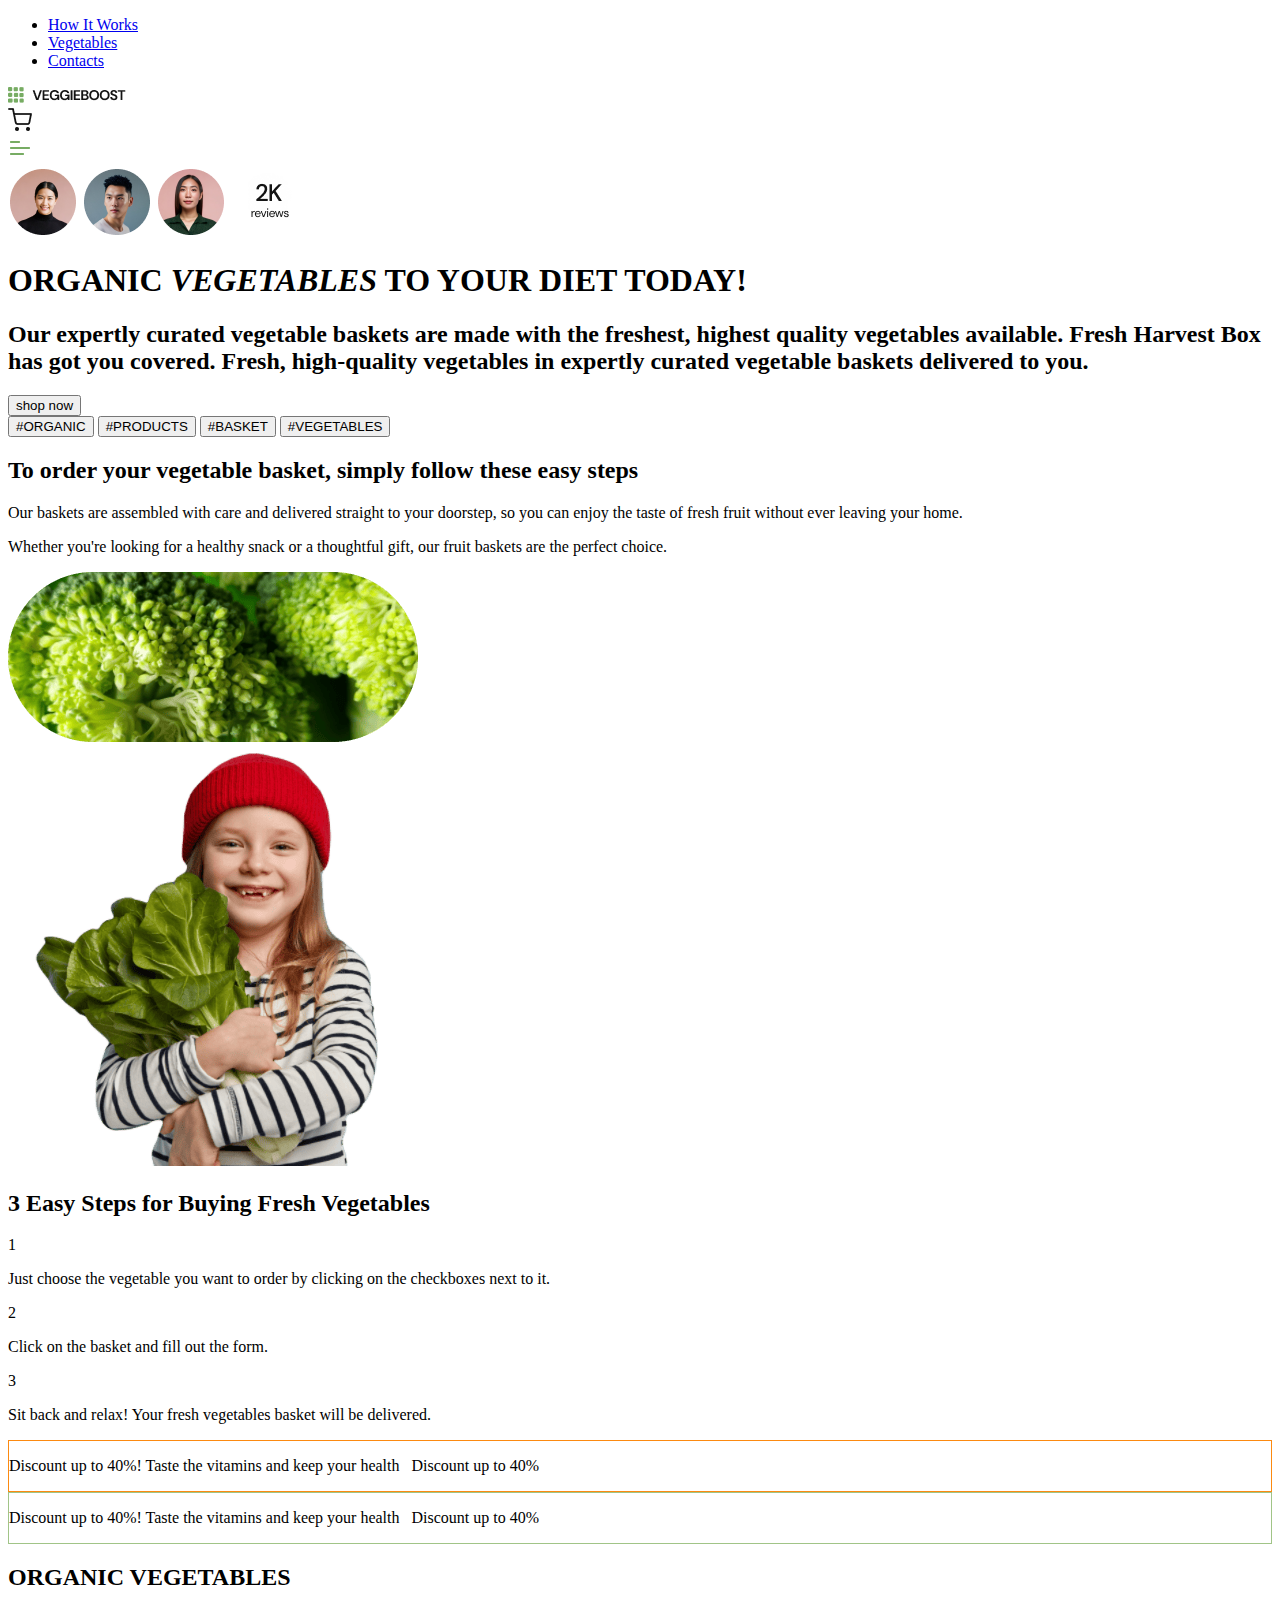
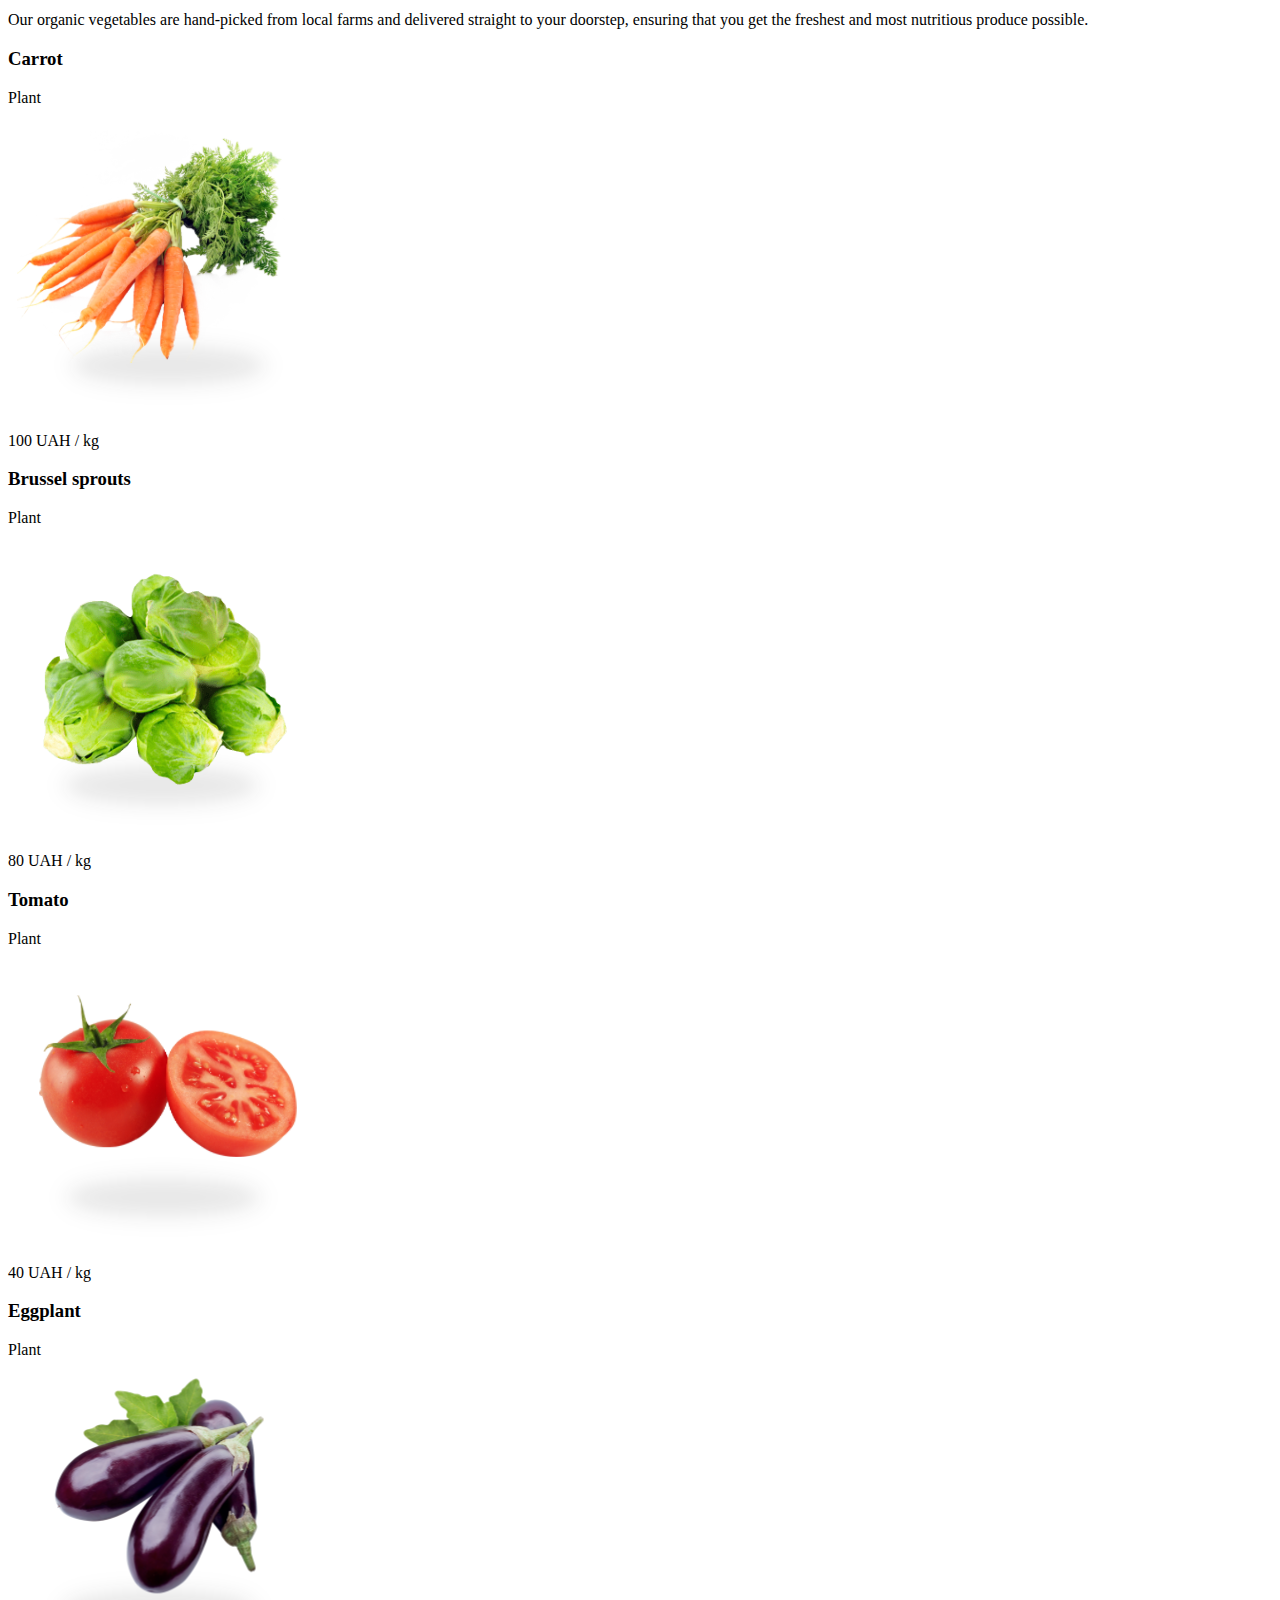
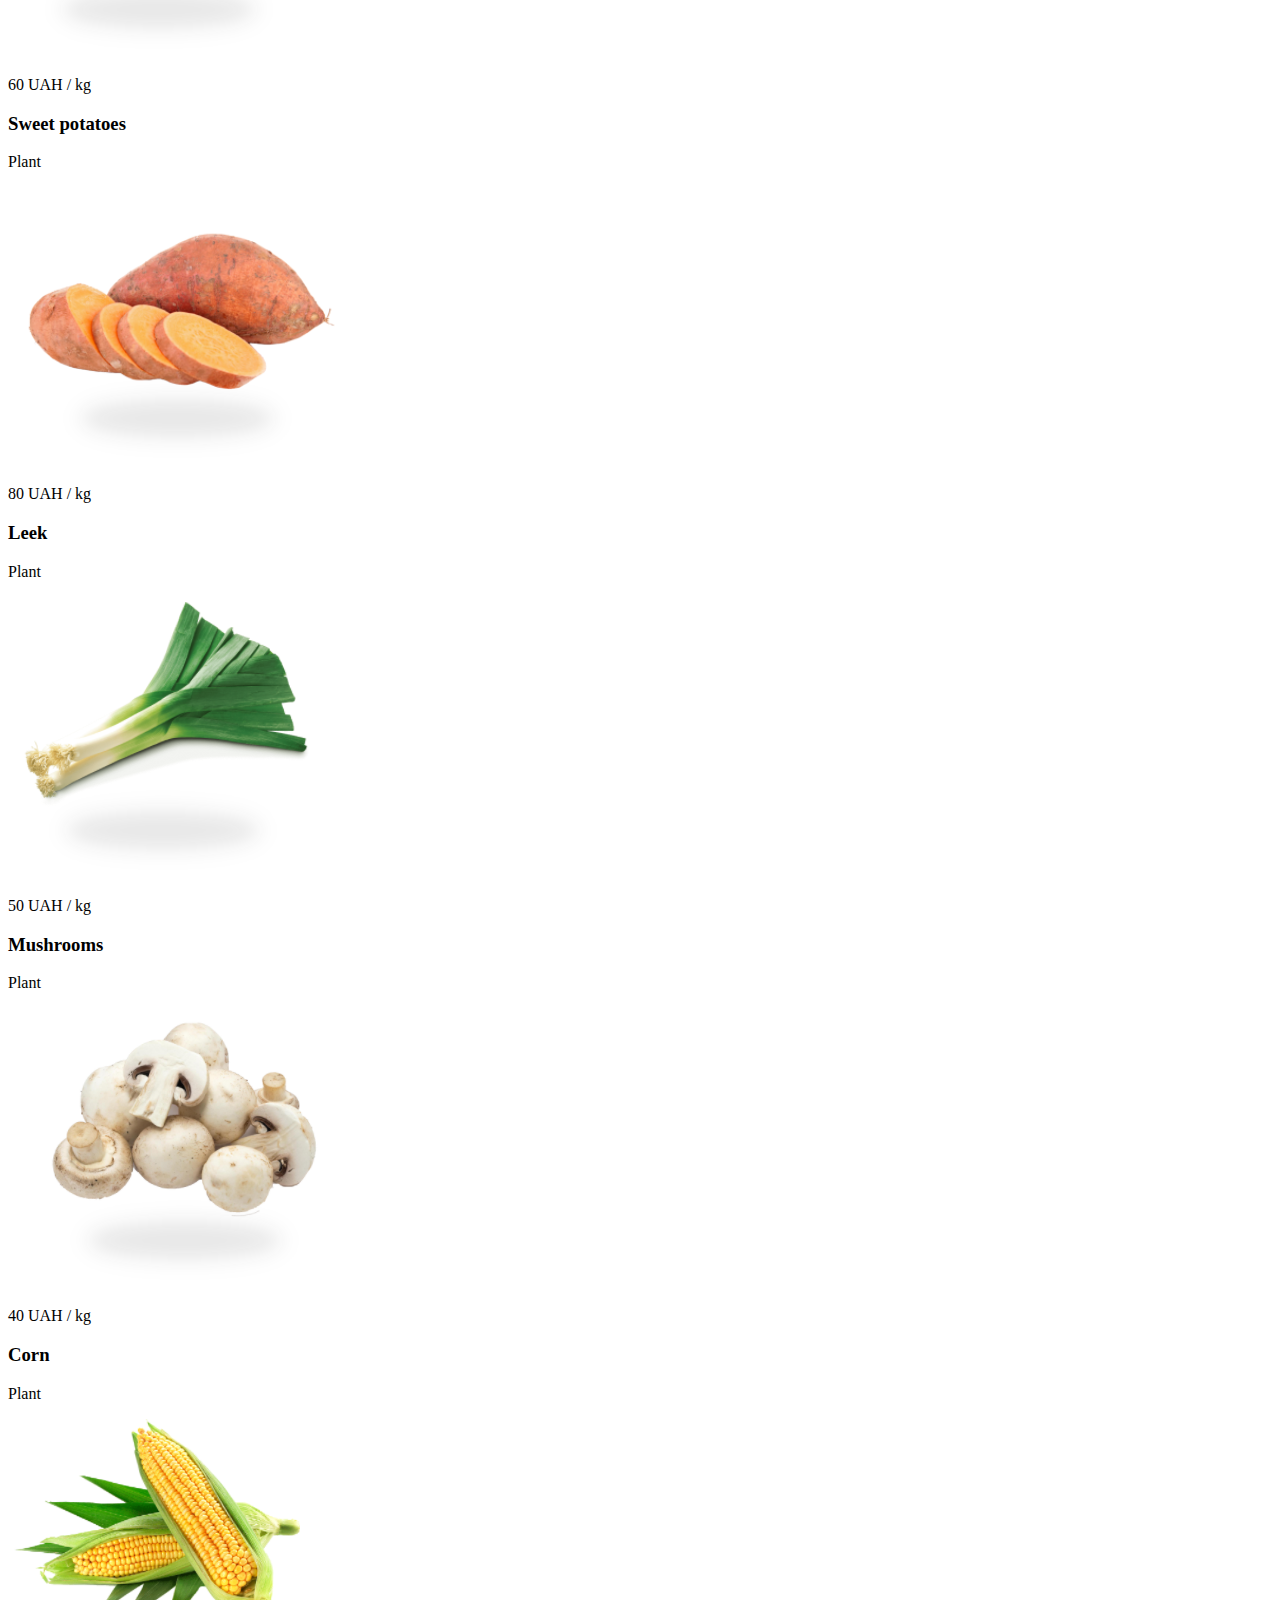
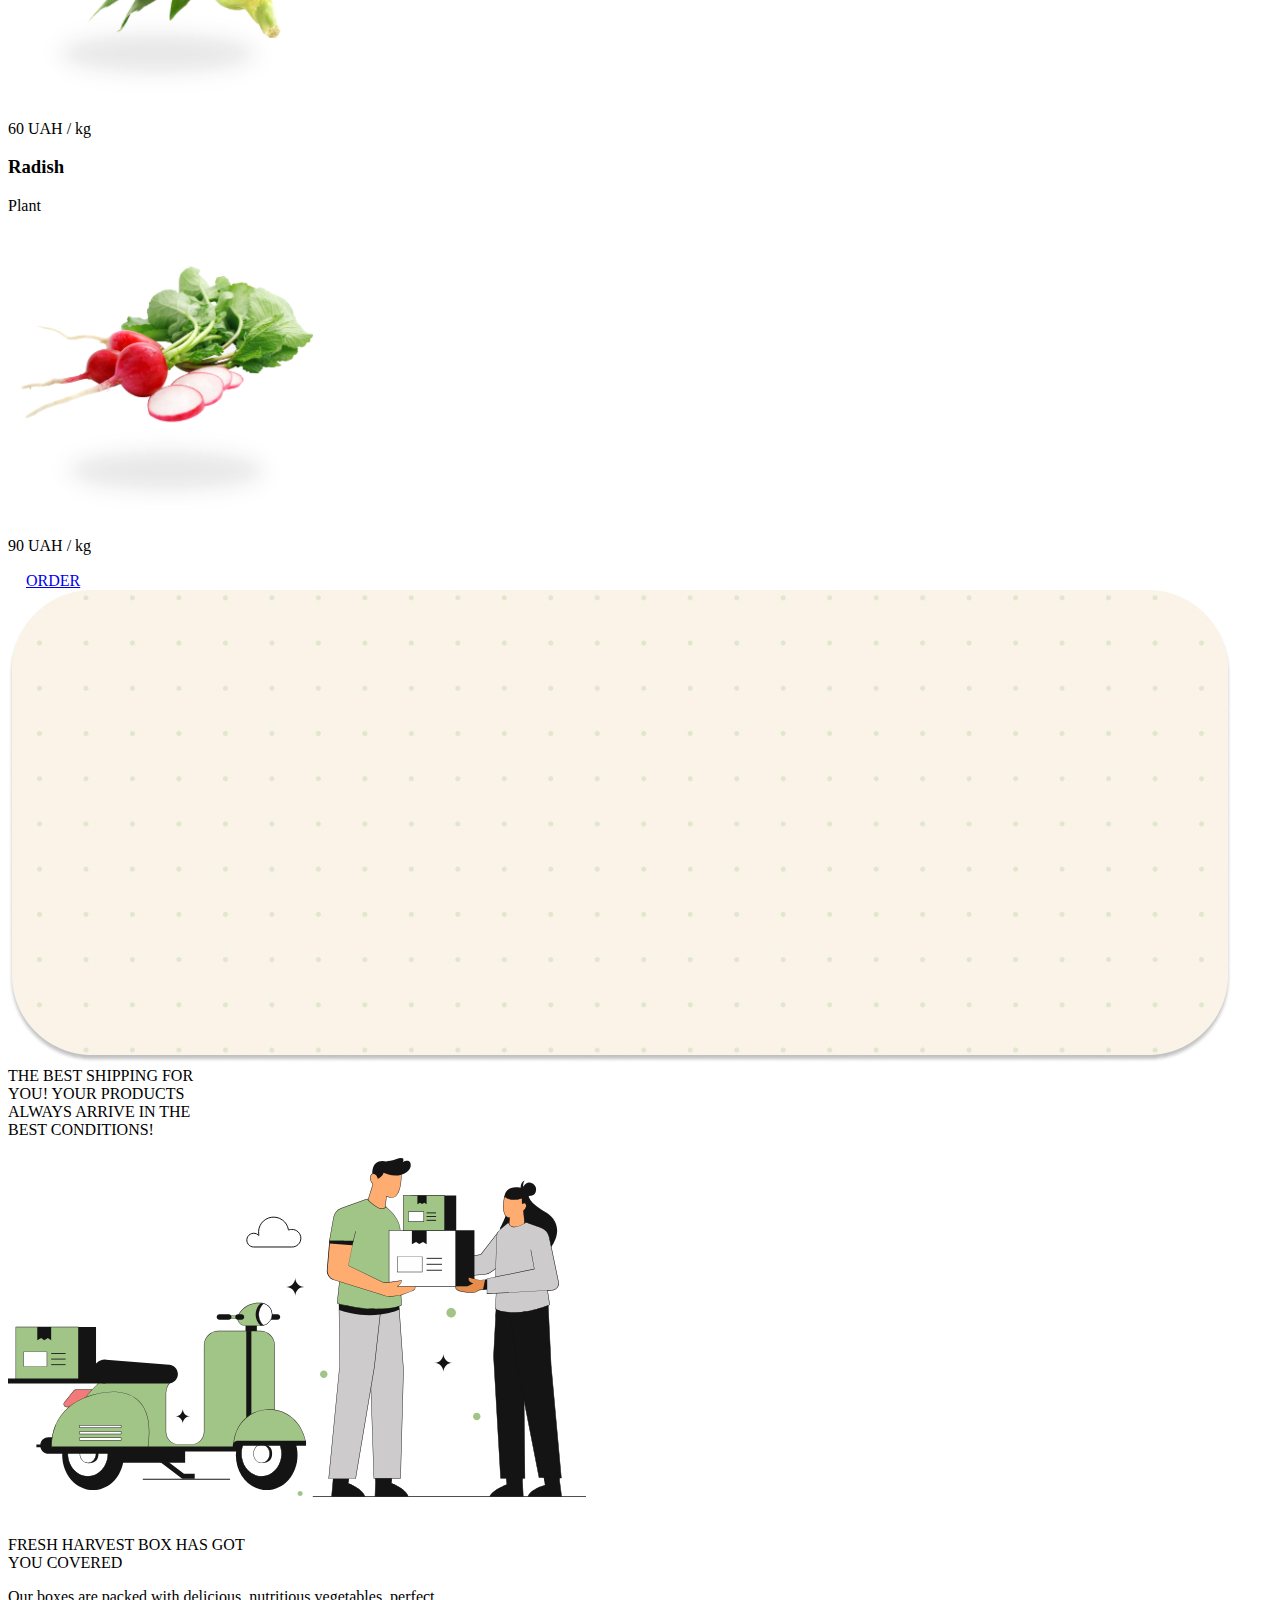
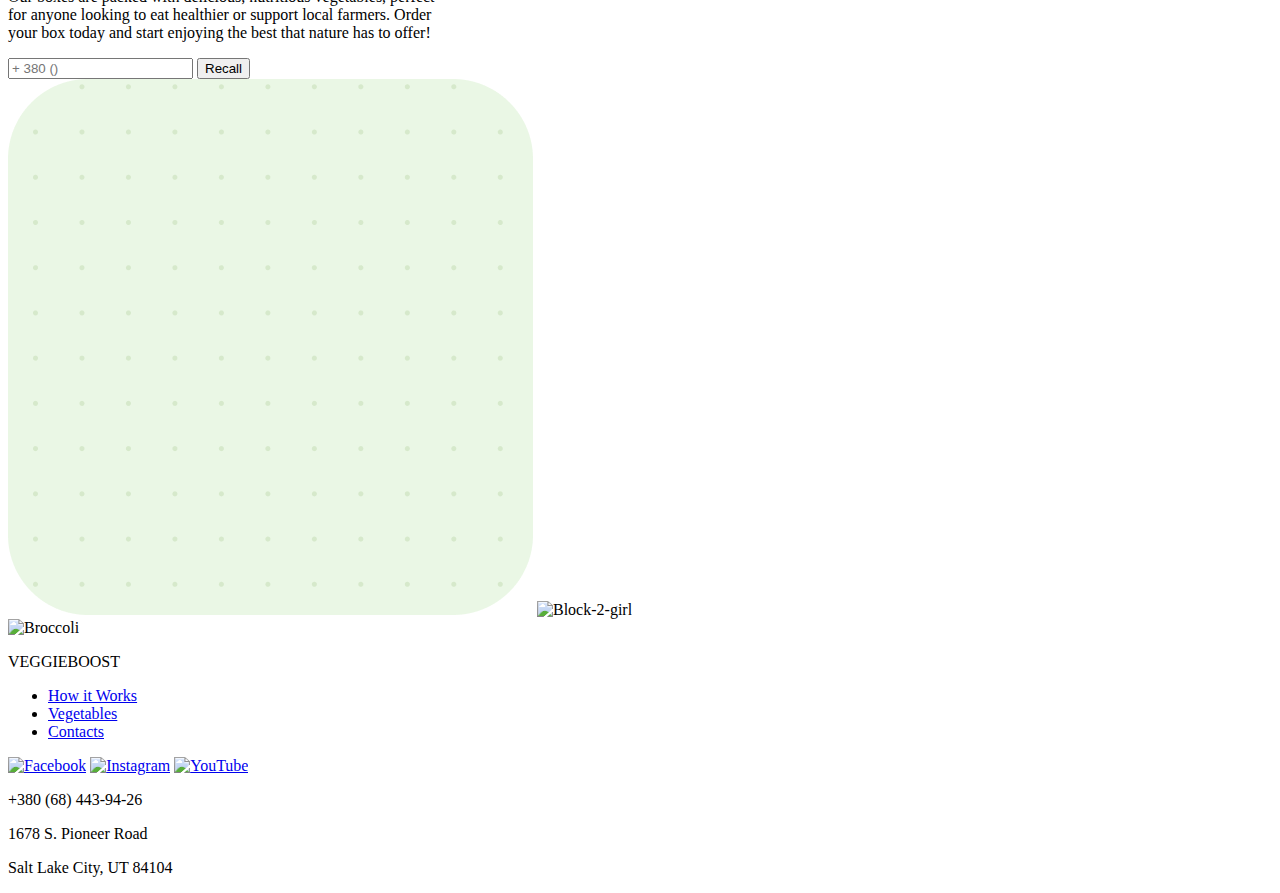
==== index.html @ 245df94c "fix header" ====
<!DOCTYPE html>
<html lang="en">
  <head>
    <meta charset="UTF-8" />
    <meta name="viewport" content="width=device-width, initial-scale=1.0" />
    <link
      rel="stylesheet"
      href="https://necolas.github.io/normalize.css/8.0.1/normalize.css"
    />
    <link rel="stylesheet" href="./assets/style/style.css" />
    <link rel="stylesheet" href="./assets/sass/app.scss" />
    <link
      href="https://fonts.googleapis.com/css2?family=DM+Sans:ital,opsz,wght@0,9..40,100..1000;1,9..40,100..1000&display=swap"
      rel="stylesheet"
    />
    <link
      rel="shortcut icon"
      href="./assets/img/icon/broccoli.svg"
      type="image/svg"
    />
    <title>Organic Vegetables</title>
  </head>

  <body>
    <!-- начало Саргылана (header) -->
    <div class="page_veggieboost">
    <header class="header_container_page1">
          <nav>
              <ul class="header_container_page1__nav_link">
                  <li><a href="#" class="header_container_page1__link_text">How It Works</a></li> 
                  <li><a href="#" class="header_container_page1__link_text">Vegetables</a></li>
                  <li><a href="#" class="header_container_page1__link_text">Contacts</a></li>
              </ul>
          </nav>
          <div class="header_container_page1__logo_veggieboost" > 
              <img src="./assets/img/pictures/logo_veggieboost.png" alt="logo"> 
          </div>
          <a href="#"><img src="./assets/img/pictures/shopping_cart.png" alt="cart" class="header_container_page1__cart"></a>
          <nav>
          <a href="header_burger_menu_link.html">
          <img src="./assets/img/pictures/gg_menu_left.png" alt="burger-menu" class="header_container_page1__burger_menu">
          </a>
          </nav>
      </header>
      <div class="container_main_footer">
      <main class="main_big_box">
          <div class="main_big_box__blocks">
          <div class="main_big_box__block_left">
          <div class="main_big_box__users">
          <img src="./assets/img/pictures/user1.png" alt="user1" class="main_big_box__user1">
          <img src="./assets/img/pictures/user2.png" alt="user2" class="main_big_box__user2">
          <img src="./assets/img/pictures/user3.png" alt="user3" class="main_big_box__user3">
          <a href="#"><img src="./assets/img/pictures/round.png" alt="round" class="main_big_box__reviews"></a>
          </div>
          <h1 class="main_big_box__big_text">ORGANIC <span class="main_big_box__vegetables_text"><i>VEGETABLES</i></span> TO YOUR DIET TODAY!</h1>
          <h2 class="main_big_box__small_text">Our expertly curated vegetable baskets are made with the freshest, highest quality vegetables available. 
          Fresh Harvest Box has got you covered. 
          Fresh, high-quality vegetables in expertly curated vegetable baskets delivered to you.</h2>
          <form action="#" target="_blank">
          <button class="main_big_box__button_shop">shop now</button>
          </form>
          </div>
          <div class="main_big_box__big_woman_img"></div>
          </div>
      </main>    
      <footer class="footer_small_box">
          <form action="#" target="_blank" class="footer_small_box__container_button">
          <button class="footer_small_box__button_organic">#ORGANIC</button>
          <button class="footer_small_box__button_products">#PRODUCTS</button>
          <button class="footer_small_box__button_basket">#BASKET</button>
          <button class="footer_small_box__button_vegetables">#VEGETABLES</button>
          </form>
      </footer>
    </div>
    </div>
    <!-- конец Саргылана (header) -->

    <!-- начало Кристина (main) -->
    <main class="main">
      <div class="main-container">
        <h2 class="main-container__subtitle">
          To order your vegetable basket, simply follow these easy steps
        </h2>
        <p class="main-container__text">
          Our baskets are assembled with care and delivered straight to your
          doorstep, so you can enjoy the taste of fresh fruit without ever
          leaving your home.
        </p>
        <p class="main-container__text main-container__text_second">
          Whether you're looking for a healthy snack or a thoughtful gift, our
          fruit baskets are the perfect choice.
        </p>
        <img
          class="main-container__image"
          src="./assets/img/pictures/vegetables.png"
          alt="Broccoli"
        />
      </div>
      <div class="buying-container">
        <img
          class="buying-container__image"
          src="./assets/img/pictures/girl.png"
          alt="Girl with our products"
        />
        <div class="text">
          <h2 class="text__subtitle">
            3 Easy Steps for Buying Fresh Vegetables
          </h2>
          <div class="text__wrapper">
            <div class="text__point">
              <p class="text__number">1</p>
            </div>
            <p class="text__offer">
              Just choose the vegetable you want to order by clicking on the
              checkboxes next to it.
            </p>
          </div>
          <div class="text__wrapper">
            <div class="text__point">
              <p class="text__number">2</p>
            </div>
            <p class="text__offer text__offer_second">
              Click on the basket and fill out the form.
            </p>
          </div>
          <div class="text__wrapper">
            <div class="text__point">
              <p class="text__number">3</p>
            </div>
            <p class="text__offer">
              Sit back and relax! Your fresh vegetables basket will be
              delivered.
            </p>
          </div>
        </div>
      </div>
      <div class="discounts">
        <div
          class="discounts__tape"
          style="border: 1px solid rgb(252, 138, 17)"
        >
          <p class="discounts__text">
            Discount up to <span class="discounts__pastiche">40%</span>! Taste
            the vitamins and keep your health &nbsp; Discount up to 40%
          </p>
        </div>
        <div
          class="discounts__tape discounts__tape_green"
          style="border: 1px solid rgb(161, 196, 135)"
        >
          <p class="discounts__text">
            Discount up to 40%! Taste
            <span class="discounts__pastiche">the vitamins</span> and keep your
            health &nbsp; Discount up to 40%
          </p>
        </div>
      </div>
    </main>
    <!-- конец Кристина (main) -->
    
    <!-- начало Диана (section) -->
    <section class="gallery">
      <div class="title-wrapper">
        <h2 class="title-wrapper__title">ORGANIC VEGETABLES</h2>
        <p class="title-wrapper__text">
          Our organic vegetables are hand-picked from local farms and delivered
          straight to your doorstep, ensuring that you get the freshest and most
          nutritious produce possible.
        </p>
      </div>
      <div class="cards-list">
        <div class="cards-list__card">
          <h3 class="cards-list__subtitle">Carrot</h3>
          <p class="cards-list__caption">Plant</p>
          <img
            class="cards-list__img"
            src="./assets/img/pictures/carrot.png"
            alt="Carrot"
          />
          <p class="cards-list__price">100 UAH / kg</p>
        </div>
        <div class="cards-list__card">
          <h3 class="cards-list__subtitle">Brussel sprouts</h3>
          <p class="cards-list__caption">Plant</p>
          <img
            class="cards-list__img"
            src="./assets/img/pictures/brusselsprouts.png"
            alt="Brussel sprouts"
          />
          <p class="cards-list__price">80 UAH / kg</p>
        </div>
        <div class="cards-list__card">
          <h3 class="cards-list__subtitle">Tomato</h3>
          <p class="cards-list__caption">Plant</p>
          <img
            class="cards-list__img"
            src="./assets/img/pictures/tomato.png"
            alt="Tomato"
          />
          <p class="cards-list__price">40 UAH / kg</p>
        </div>
        <div class="cards-list__card">
          <h3 class="cards-list__subtitle">Eggplant</h3>
          <p class="cards-list__caption">Plant</p>
          <img
            class="cards-list__img"
            src="./assets/img/pictures/eggplant.png"
            alt="Eggplant"
          />
          <p class="cards-list__price">60 UAH / kg</p>
        </div>
        <div class="cards-list__card">
          <h3 class="cards-list__subtitle">Sweet potatoes</h3>
          <p class="cards-list__caption">Plant</p>
          <img
            class="cards-list__img"
            src="./assets/img/pictures/sweetpotatoes.png"
            alt="Sweet potatoes"
          />
          <p class="cards-list__price">80 UAH / kg</p>
        </div>
        <div class="cards-list__card">
          <h3 class="cards-list__subtitle">Leek</h3>
          <p class="cards-list__caption">Plant</p>
          <img
            class="cards-list__img"
            src="./assets/img/pictures/leek.png"
            alt="Leek"
          />
          <p class="cards-list__price">50 UAH / kg</p>
        </div>
        <div class="cards-list__card">
          <h3 class="cards-list__subtitle">Mushrooms</h3>
          <p class="cards-list__caption">Plant</p>
          <img
            class="cards-list__img"
            src="./assets/img/pictures/mushrooms.png"
            alt="Mushrooms"
          />
          <p class="cards-list__price">40 UAH / kg</p>
        </div>
        <div class="cards-list__card">
          <h3 class="cards-list__subtitle">Corn</h3>
          <p class="cards-list__caption">Plant</p>
          <img
            class="cards-list__img"
            src="./assets/img/pictures/corn.png"
            alt="Corn"
          />
          <p class="cards-list__price">60 UAH / kg</p>
        </div>
        <div class="cards-list__card">
          <h3 class="cards-list__subtitle">Radish</h3>
          <p class="cards-list__caption">Plant</p>
          <img
            class="cards-list__img"
            src="./assets/img/pictures/radish.png"
            alt="Radish"
          />
          <p class="cards-list__price">90 UAH / kg</p>
        </div>
      </div>
      <div class="order-button">
        <img
          class="order-button__order-arrow"
          src="./assets/img/pictures/arrow.png"
          alt="arrow"
        />
        <a
          class="order-button__order-caption"
          href="./popup.html"
          target="_blank"
          >ORDER</a
        >
      </div>
    </section>
    <!-- конец Диана (section) -->

    <!-- начало Оля (aside) -->
    <aside class="aside">

      <div class="block-a">
        <img  class="block-a-img" src="assets/img/pictures/blocks-1.jpg" alt="Block-1">
        <div class="text-block-a"> THE BEST SHIPPING FOR <br>YOU!<span id="green-a"> YOUR PRODUCTS</span> <br>ALWAYS ARRIVE IN THE 
            <br><span id="orange-a">BEST</span> CONDITIONS!</div>
            <div class="image-block-a"><img class="people" src="assets/img/pictures/block-people.svg" alt="People">
        </div>
      </div>
      
      <div class="block-2">
        <div class="bl bl-1">
          <p class="text-block-b">FRESH HARVEST BOX HAS GOT<br> YOU COVERED</p>
          <p class="text-block-c">Our boxes are packed with delicious, nutritious vegetables, perfect <br>for anyone looking to eat healthier or support local farmers. 
Order <br>your box today and start enjoying the best that nature has to offer!</p>
        <div class="text-block-d"><input id="input-block-d" type="text" placeholder="+ 380 ()"> <button id="button-block-d">Recall</button></class=></div>
</div>

      <div class="bl bl-2">
<img id="block-for-girl" src="assets/img/pictures/image.png" alt="Block-2">
<img id="girl" src="assets/img/pictures/img girl.svg" alt="Block-2-girl">
</div>
</div>
    </aside>
    <!-- конец Оля (aside) -->

    <!-- начало Лиза (footer) -->
    <footer class="footer">
      <div class="footer__content">
        <div class="footer__left">
          <img
            src="path-to-broccoli-image.jpg"
            alt="Broccoli"
            class="footer__image"
          />
          <p class="footer__logo">VEGGIEBOOST</p>
        </div>
        <div class="footer__middle">
          <nav>
            <ul class="footer__menu">
              <li><a href="#how-it-works">How it Works</a></li>
              <li><a href="#vegetables">Vegetables</a></li>
              <li><a href="#contacts">Contacts</a></li>
            </ul>
          </nav>
        </div>
        <div class="footer__right">
          <div class="footer__socials">
            <a href="#"
              ><img src="path-to-facebook-icon.png" alt="Facebook"
            /></a>
            <a href="#"
              ><img src="path-to-instagram-icon.png" alt="Instagram"
            /></a>
            <a href="#"><img src="path-to-youtube-icon.png" alt="YouTube" /></a>
          </div>
          <div class="footer__contact">
            <p>+380 (68) 443-94-26</p>
            <p>1678 S. Pioneer Road</p>
            <p>Salt Lake City, UT 84104</p>
          </div>
        </div>
      </div>
    </footer>
    <!-- конец Лиза (footer) -->

  </body>
</html>
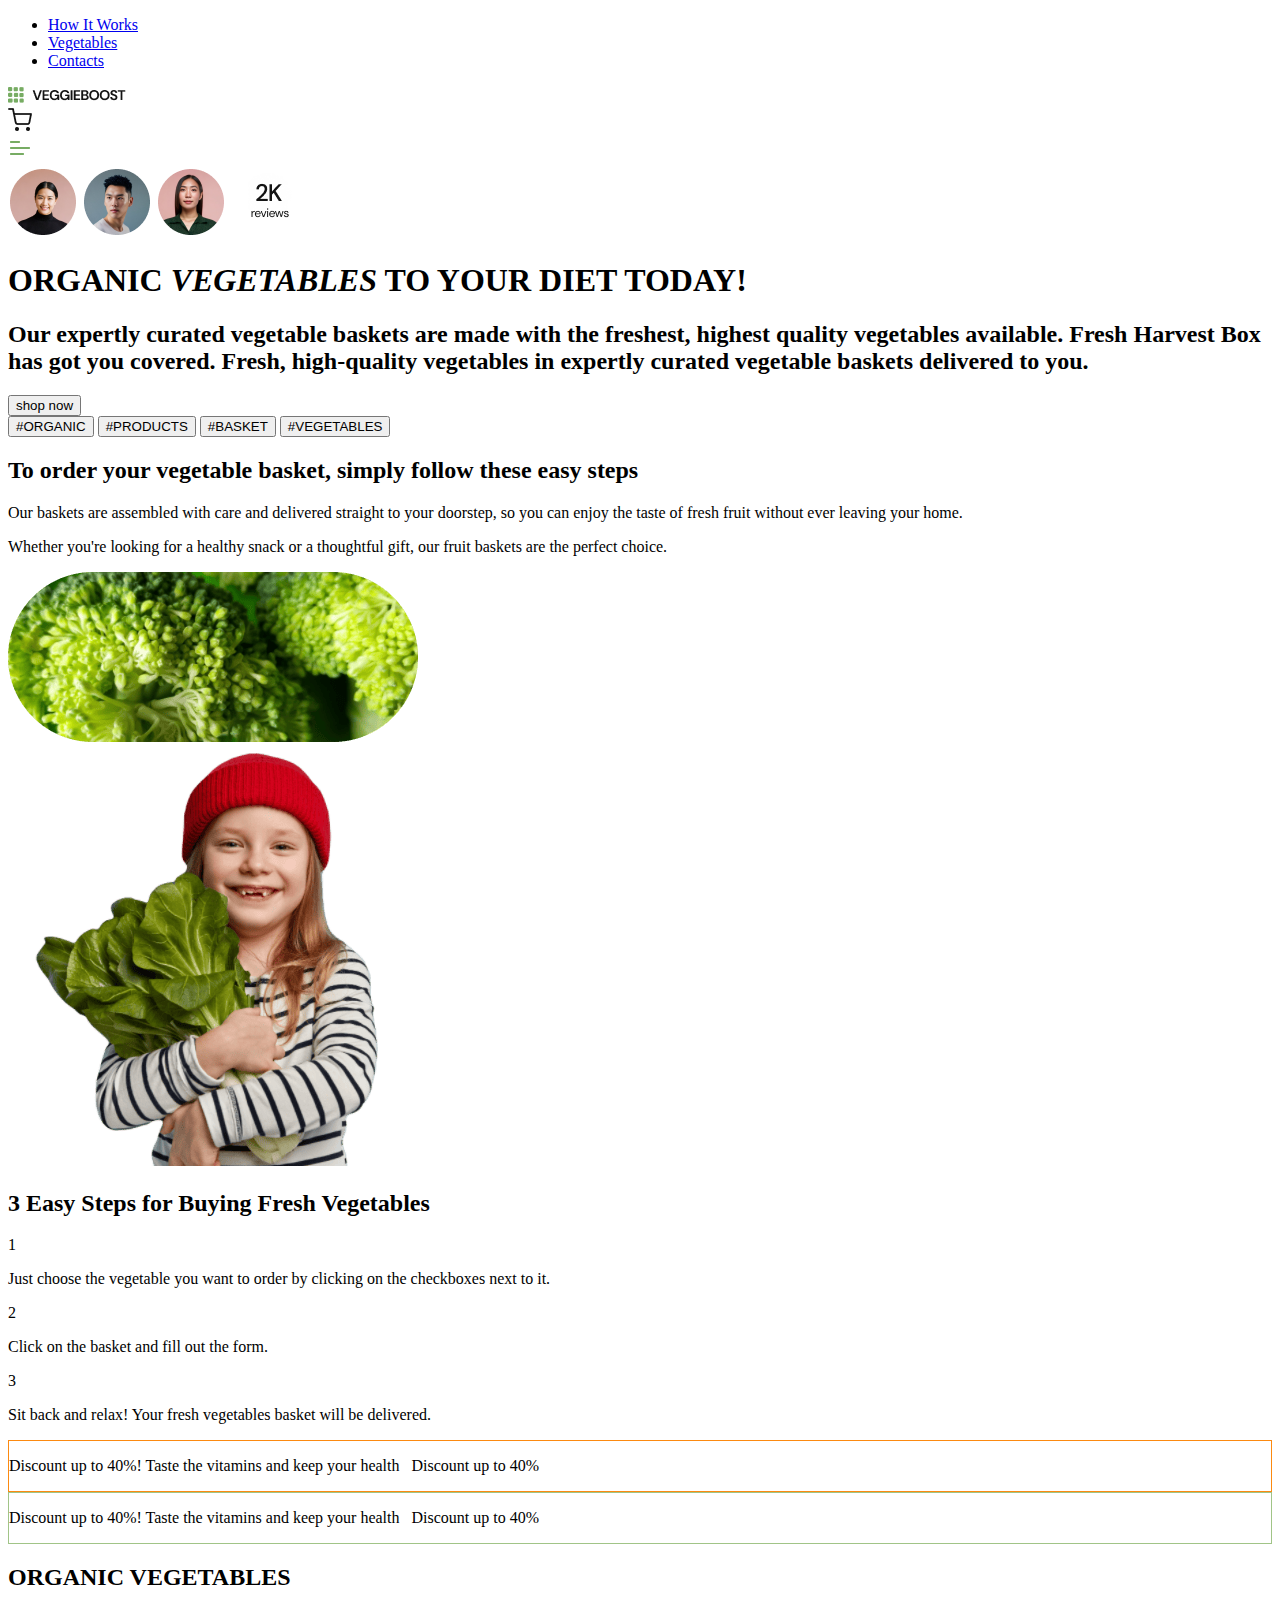
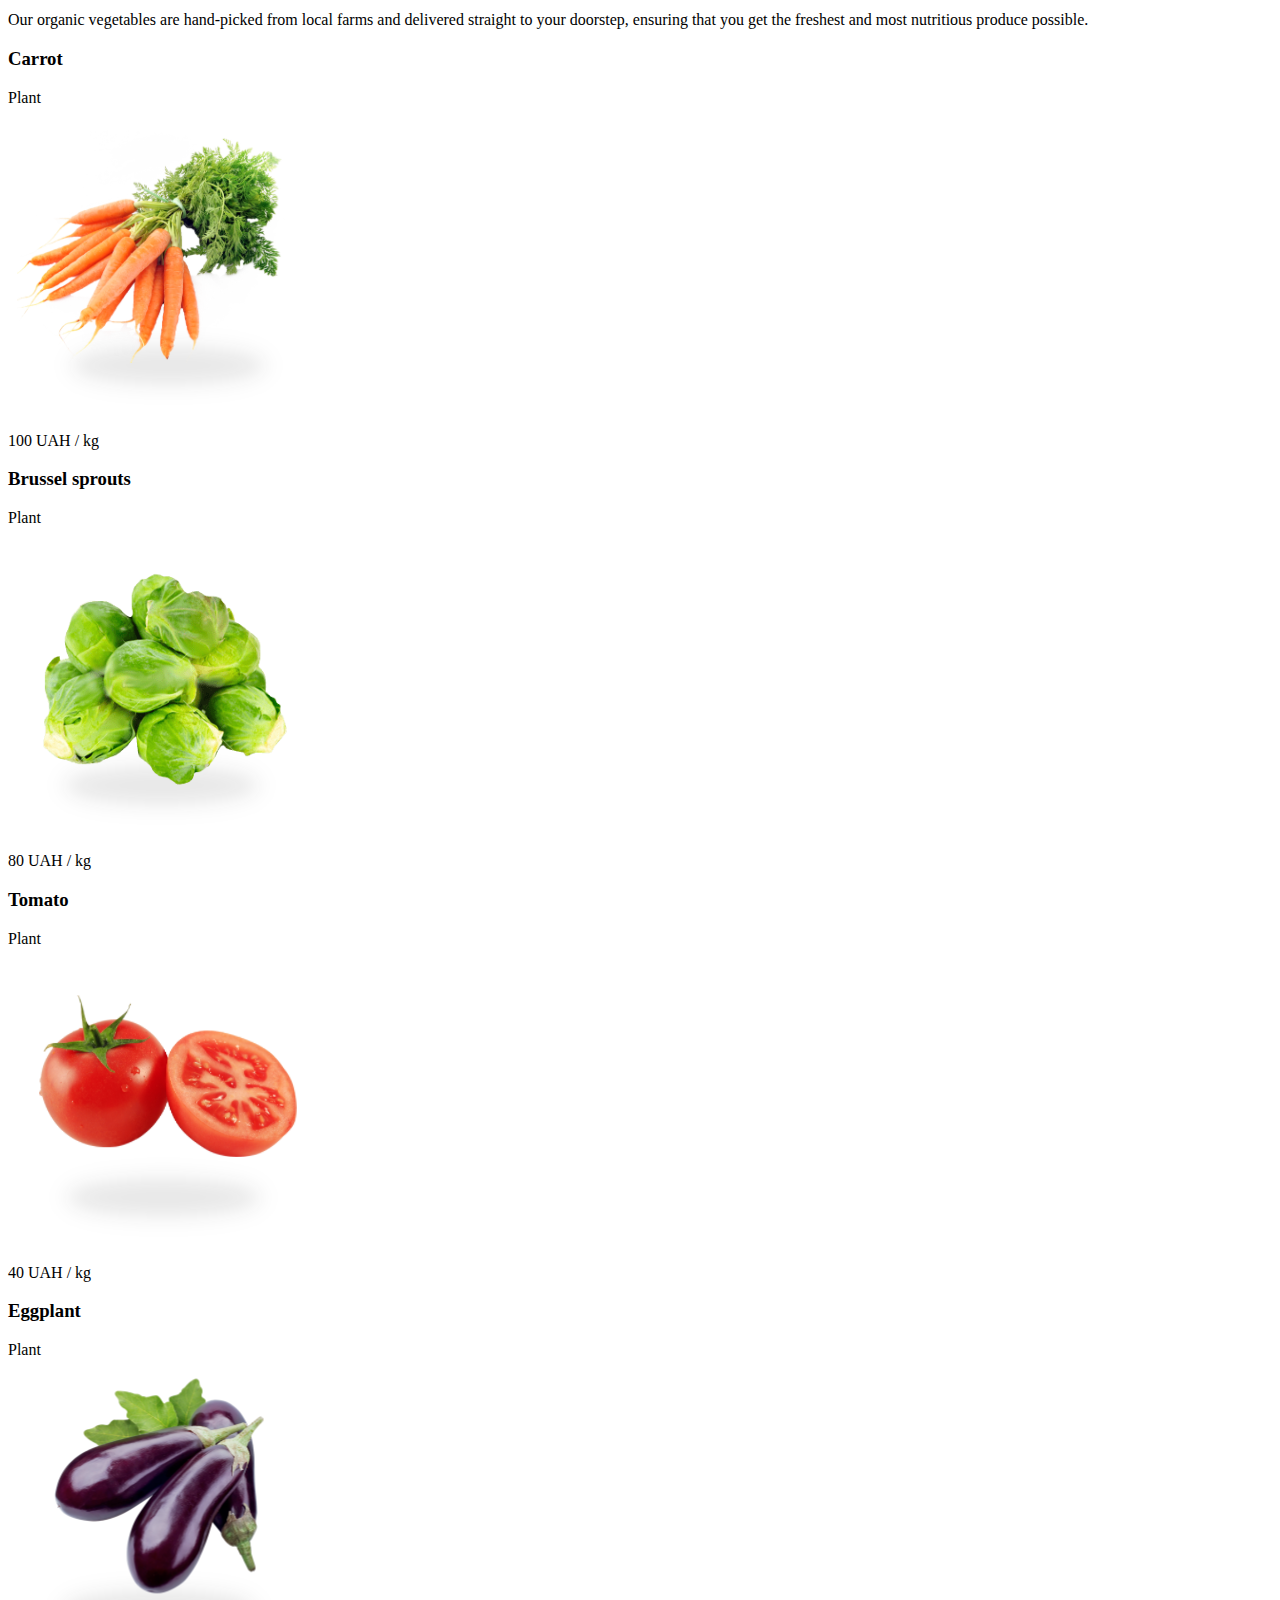
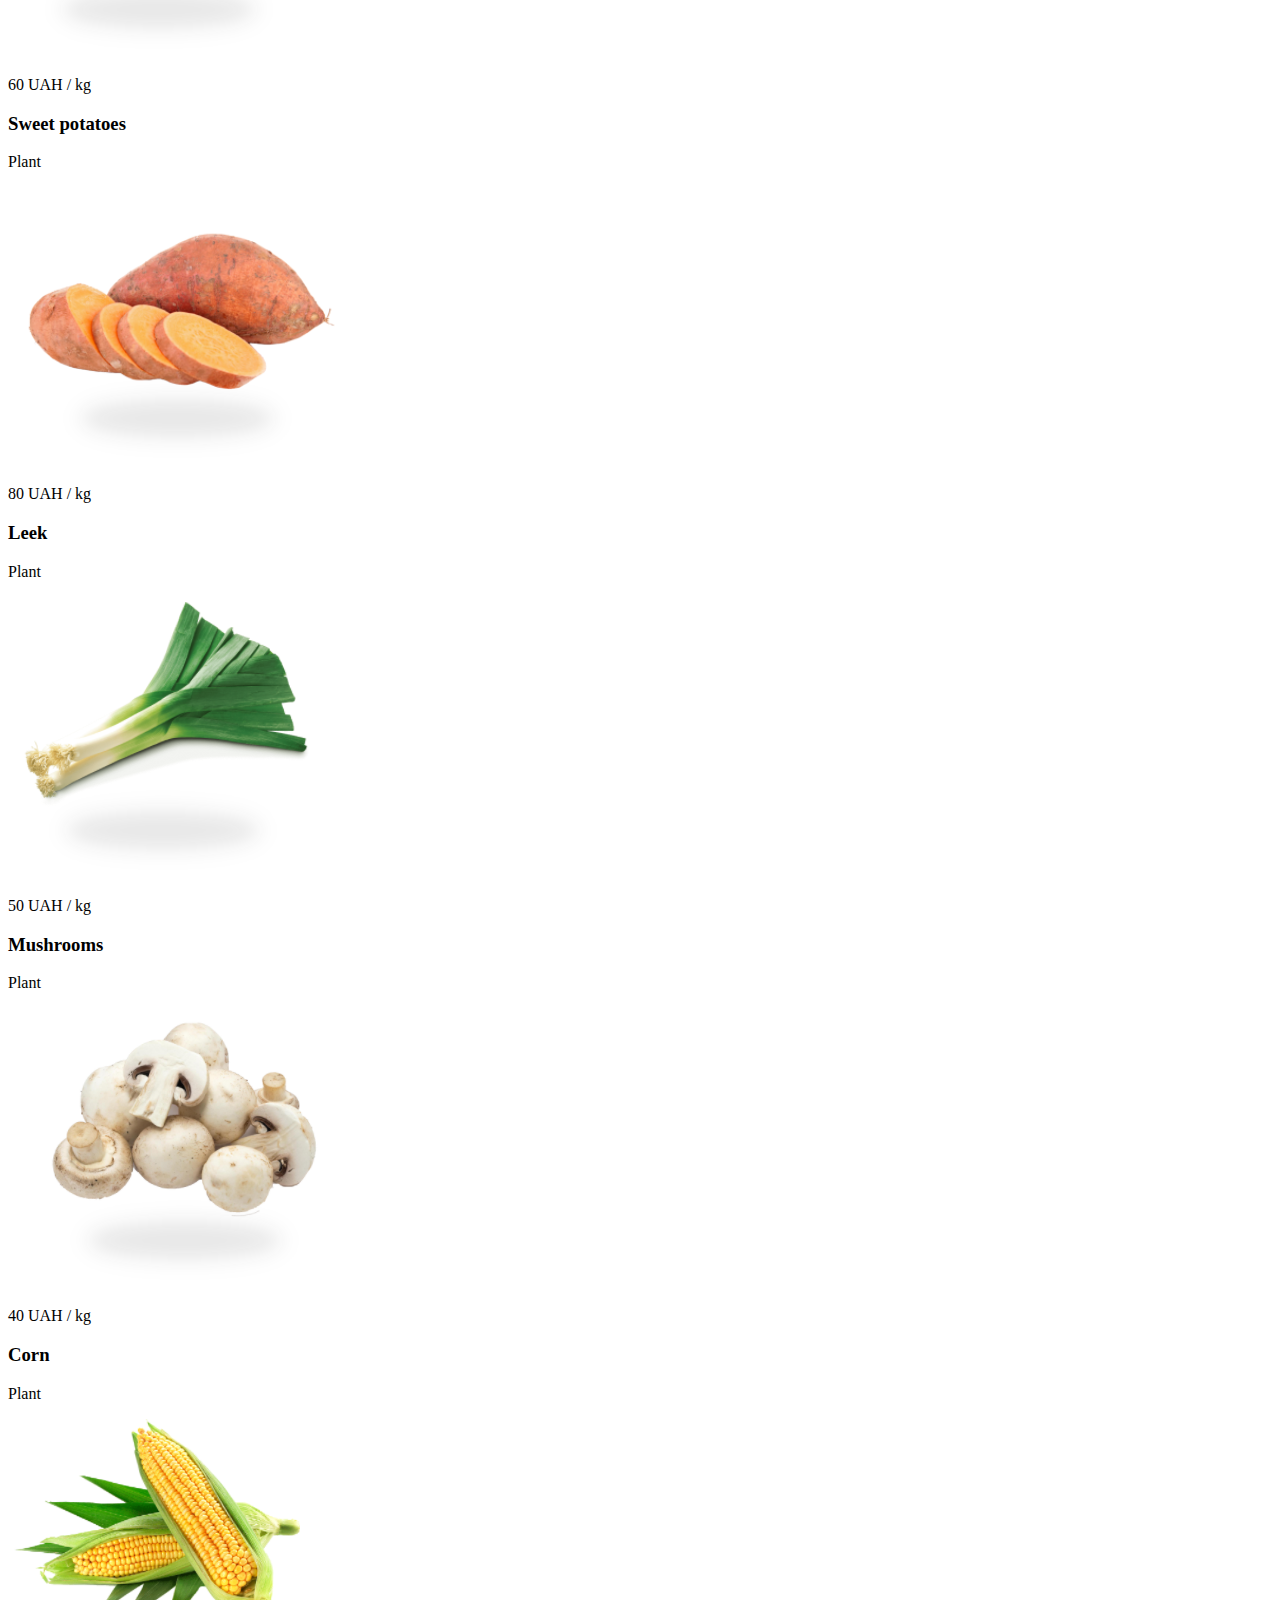
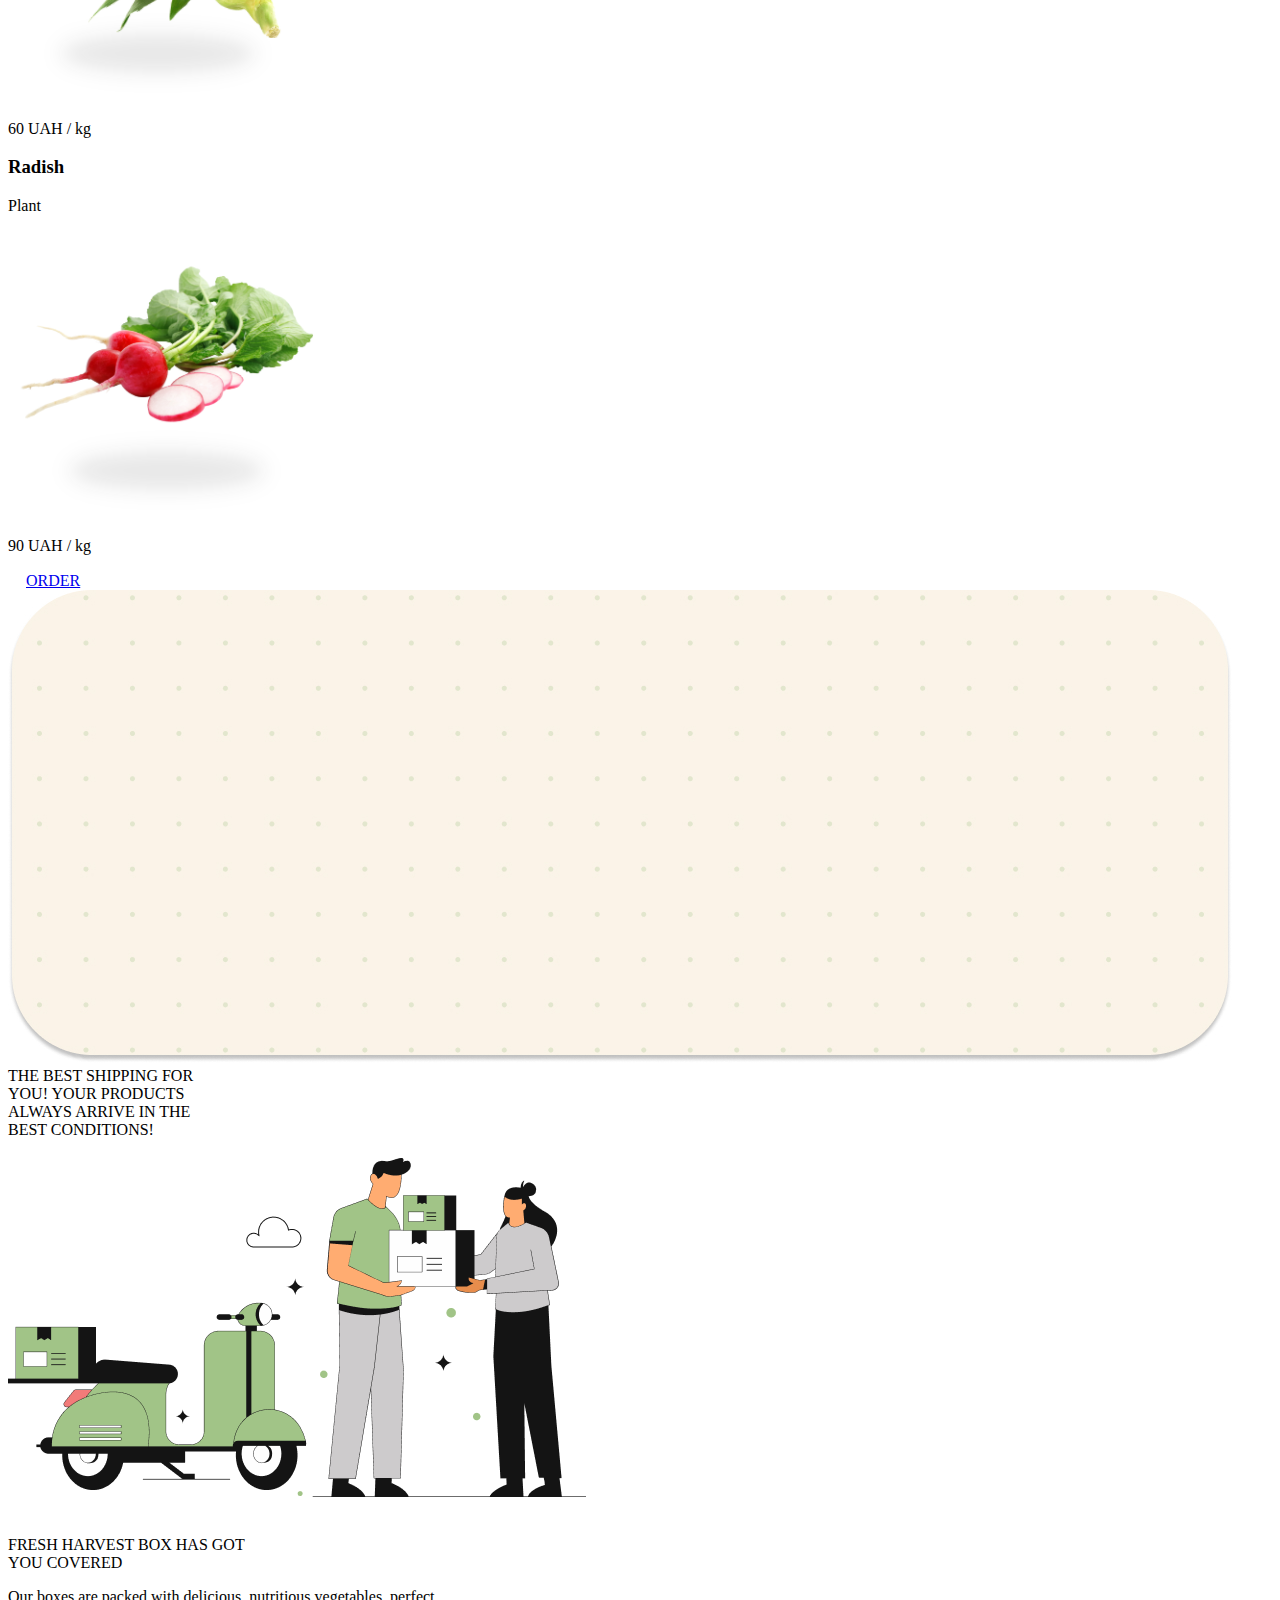
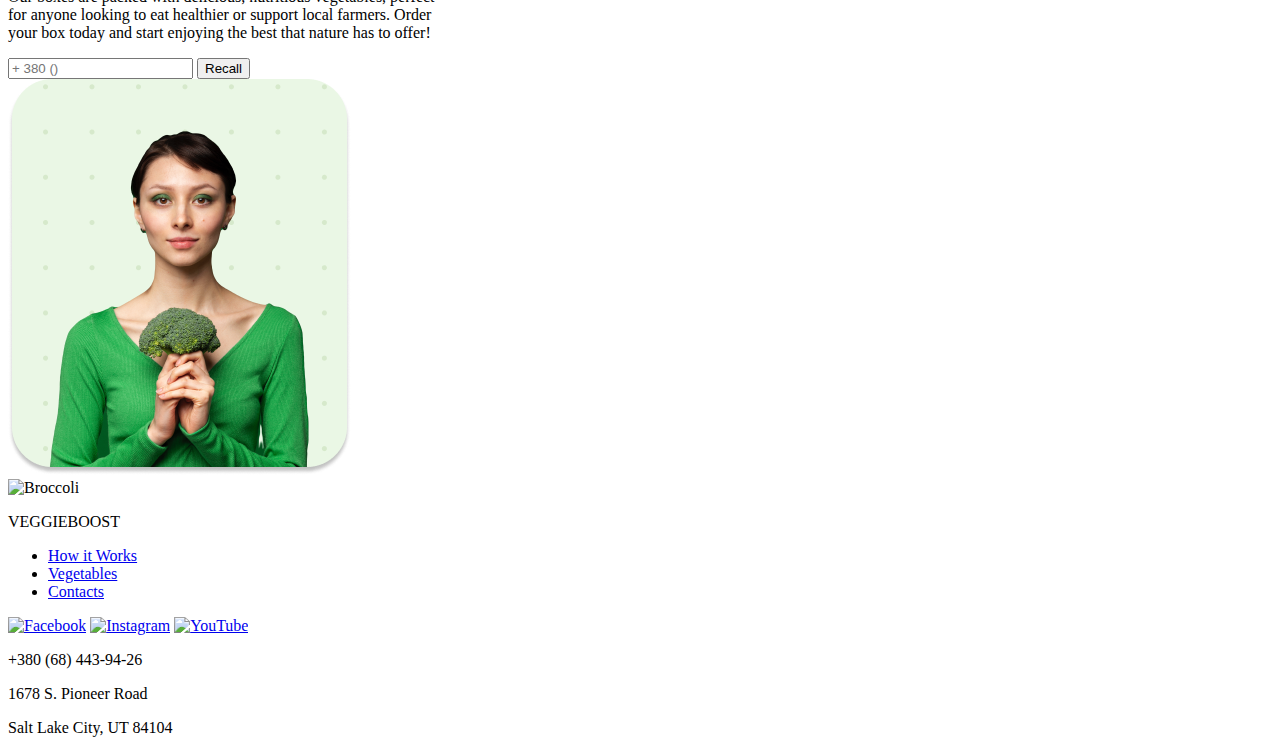
==== commit 0494a4d7: "add a fix aside" ====
--- a/index.html
+++ b/index.html
@@ -76,7 +76,7 @@
     <!-- конец Саргылана (header) -->
 
     <!-- начало Кристина (main) -->
-    <main class="main">
+    <section class="main">
       <div class="main-container">
         <h2 class="main-container__subtitle">
           To order your vegetable basket, simply follow these easy steps
@@ -155,7 +155,7 @@
           </p>
         </div>
       </div>
-    </main>
+    </section>
     <!-- конец Кристина (main) -->
     
     <!-- начало Диана (section) -->
@@ -283,7 +283,7 @@
         <img  class="block-a-img" src="assets/img/pictures/blocks-1.jpg" alt="Block-1">
         <div class="text-block-a"> THE BEST SHIPPING FOR <br>YOU!<span id="green-a"> YOUR PRODUCTS</span> <br>ALWAYS ARRIVE IN THE 
             <br><span id="orange-a">BEST</span> CONDITIONS!</div>
-            <div class="image-block-a"><img class="people" src="assets/img/pictures/block-people.svg" alt="People">
+            <div class="image-block-a"><img class="people" src="assets/img/pictures/block-people.png" alt="People">
         </div>
       </div>
       
@@ -296,8 +296,7 @@
 </div>
 
       <div class="bl bl-2">
-<img id="block-for-girl" src="assets/img/pictures/image.png" alt="Block-2">
-<img id="girl" src="assets/img/pictures/img girl.svg" alt="Block-2-girl">
+<img id="girl" src="assets/img/pictures/image-girl.png" alt="Block-2-girl">
 </div>
 </div>
     </aside>
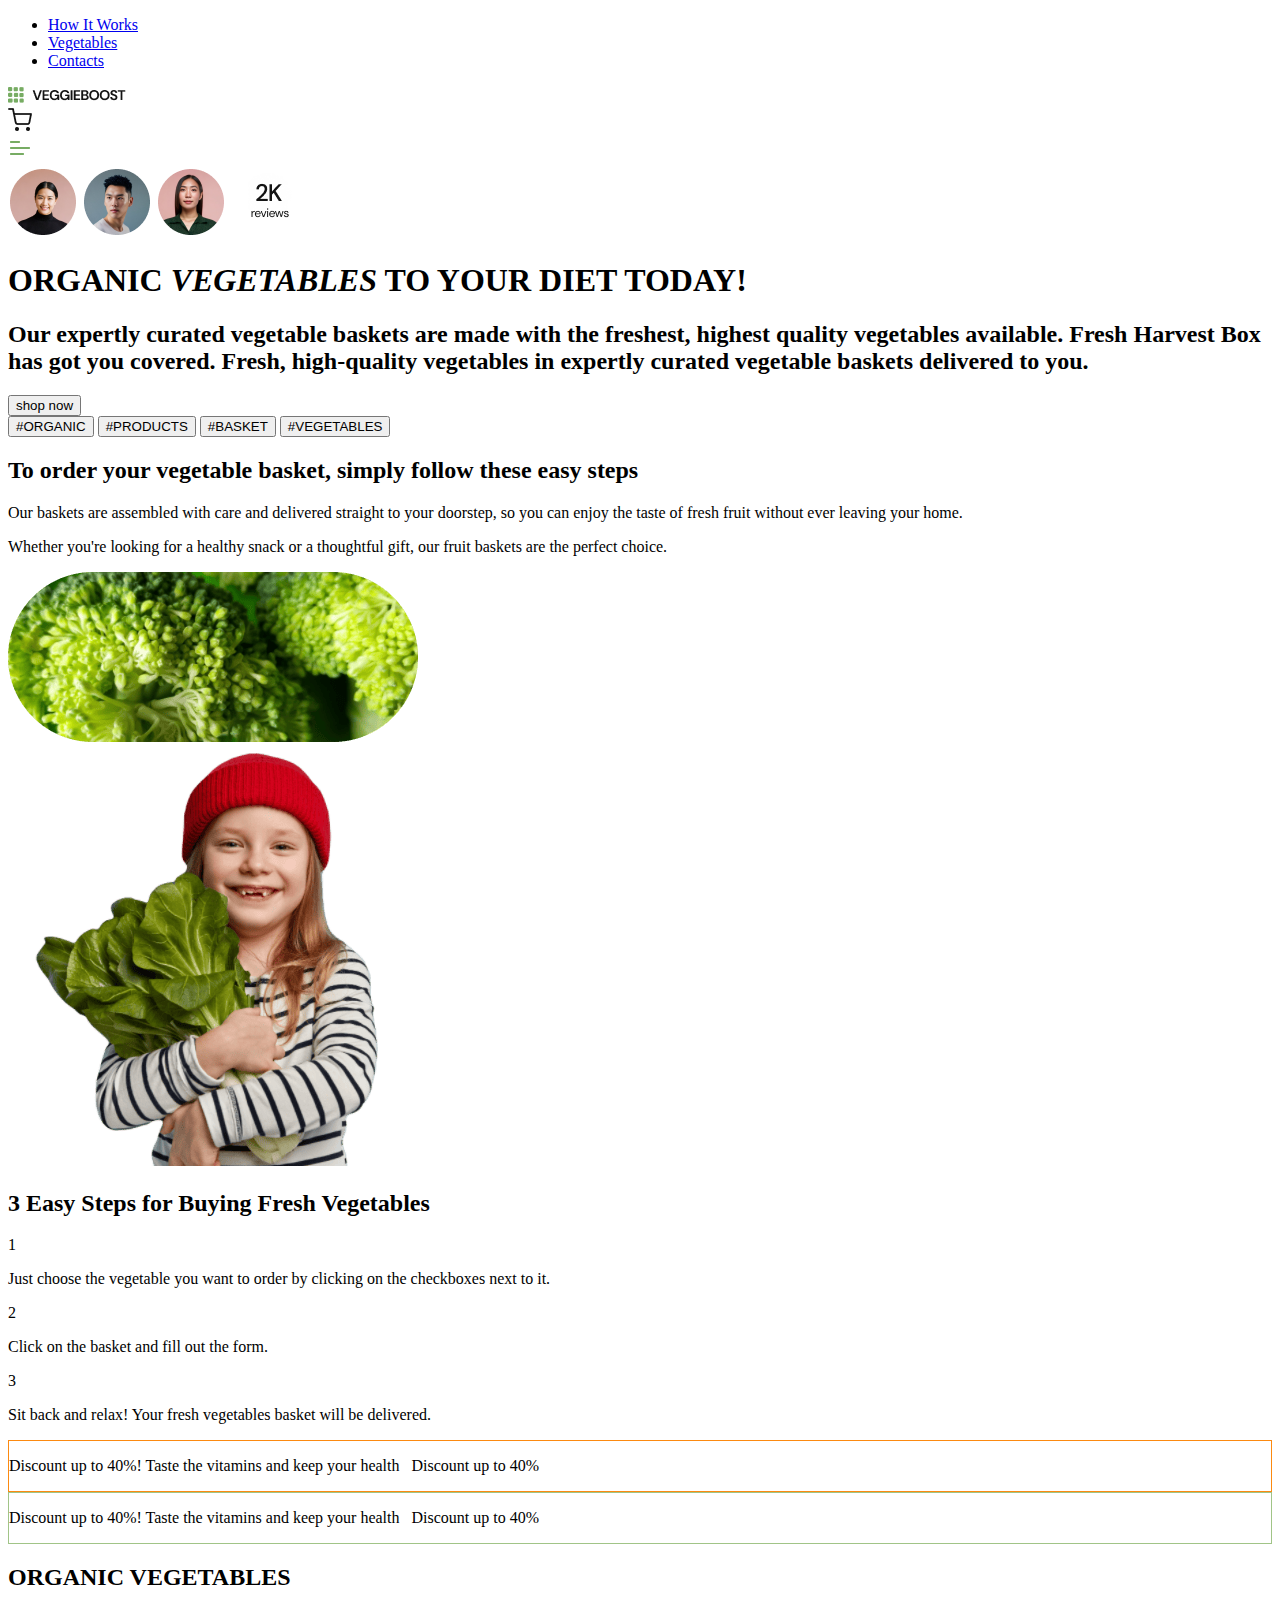
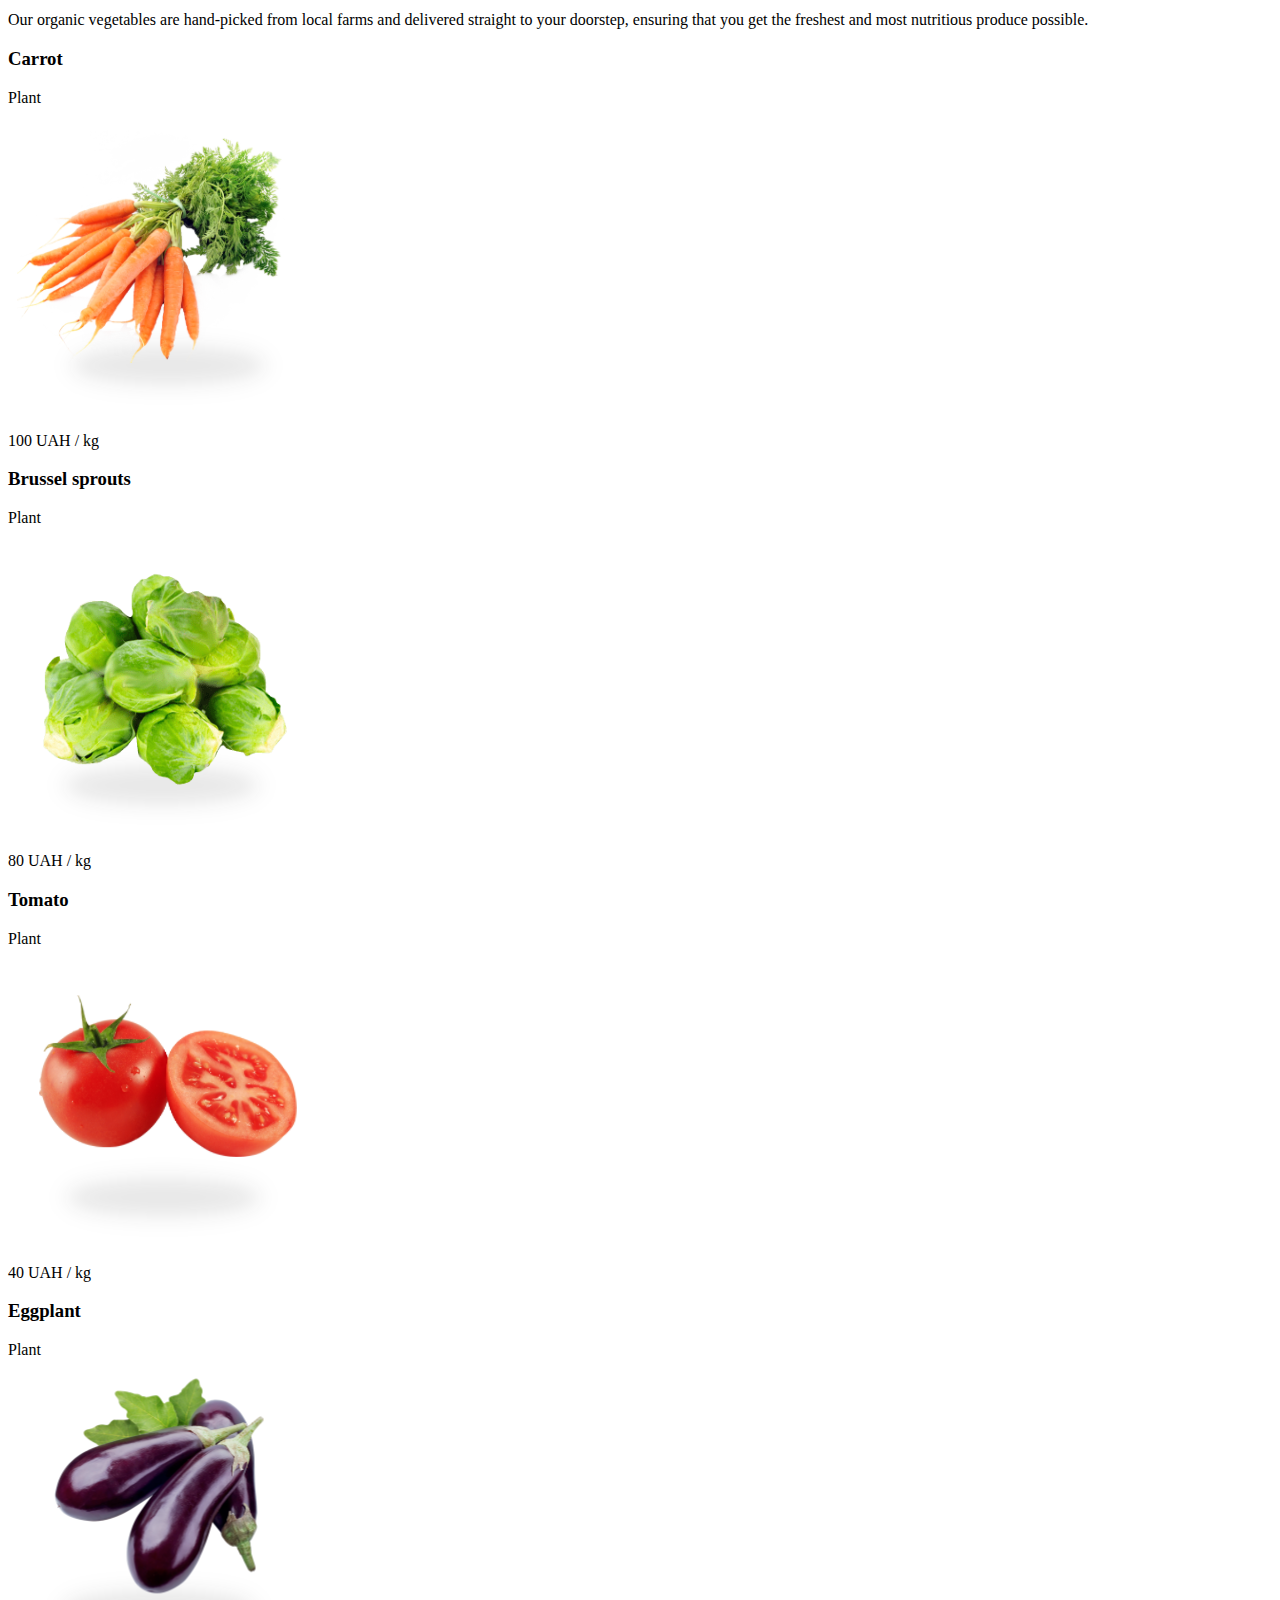
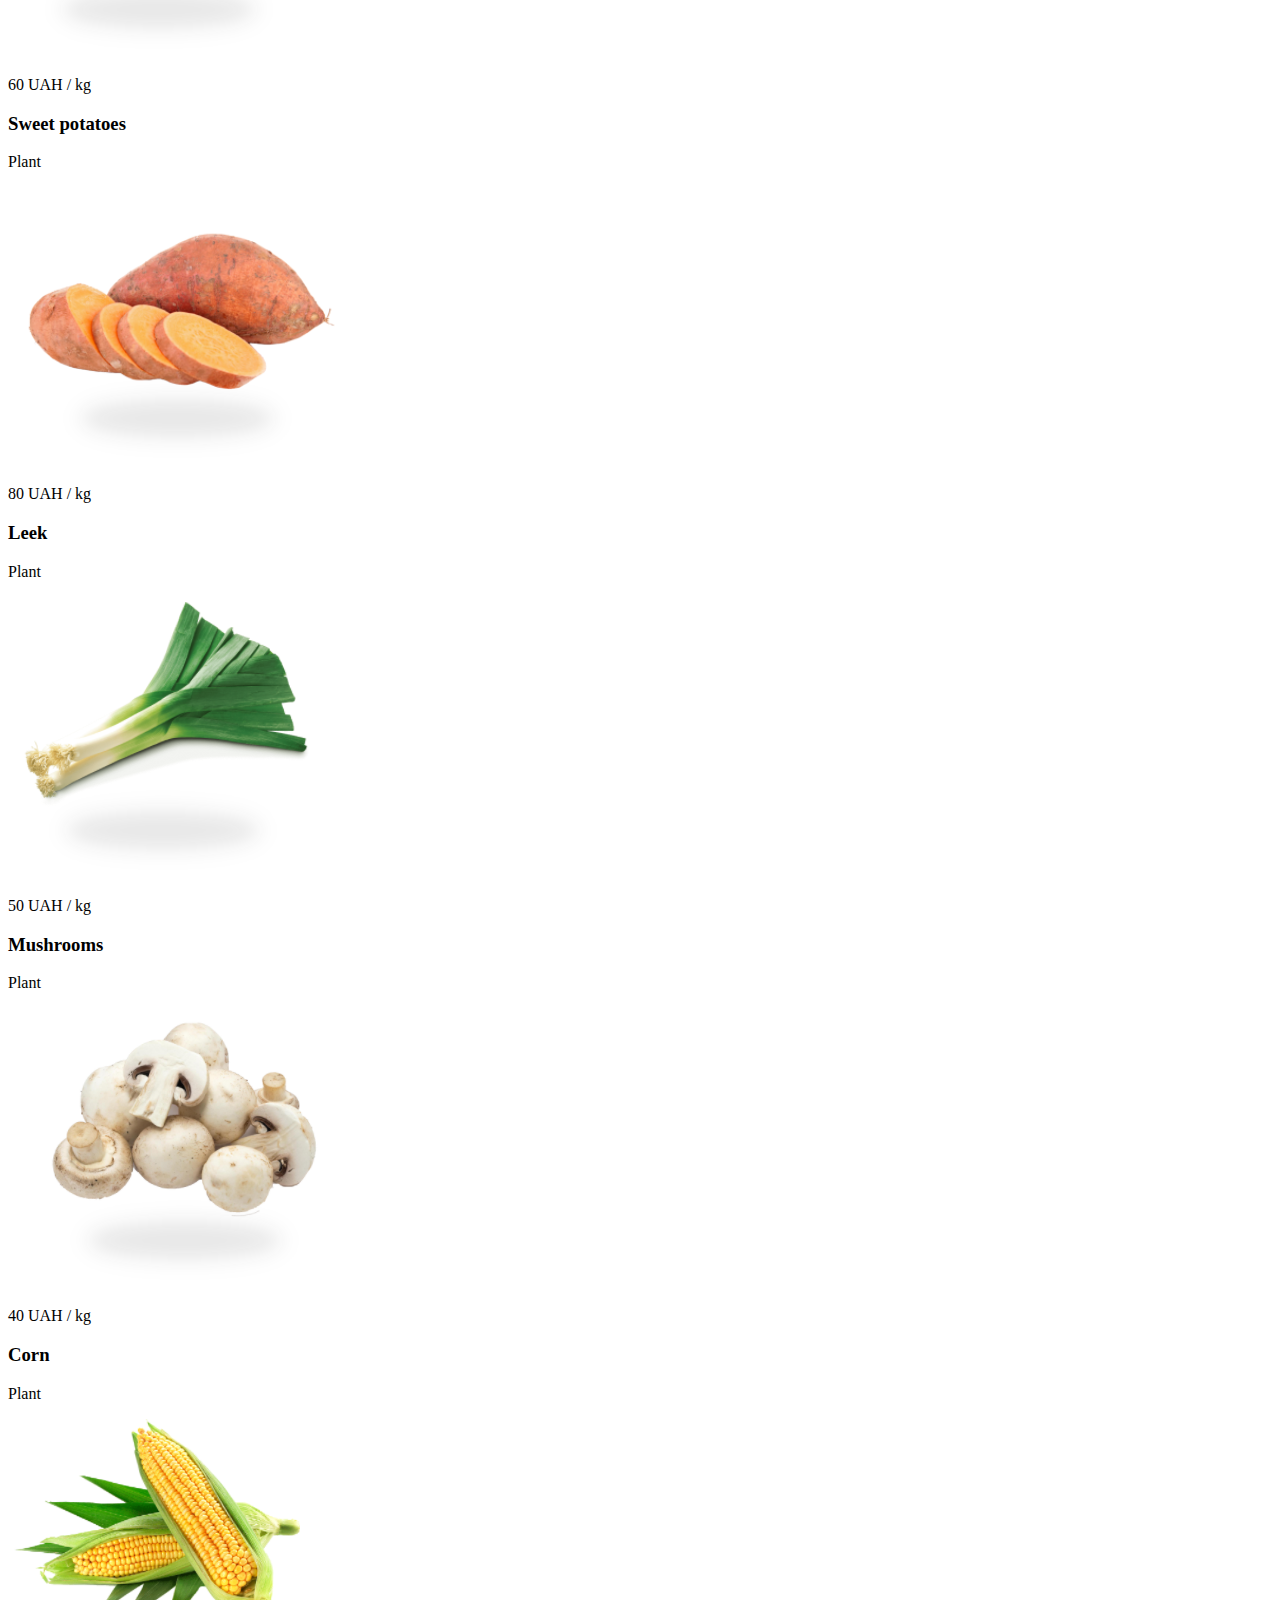
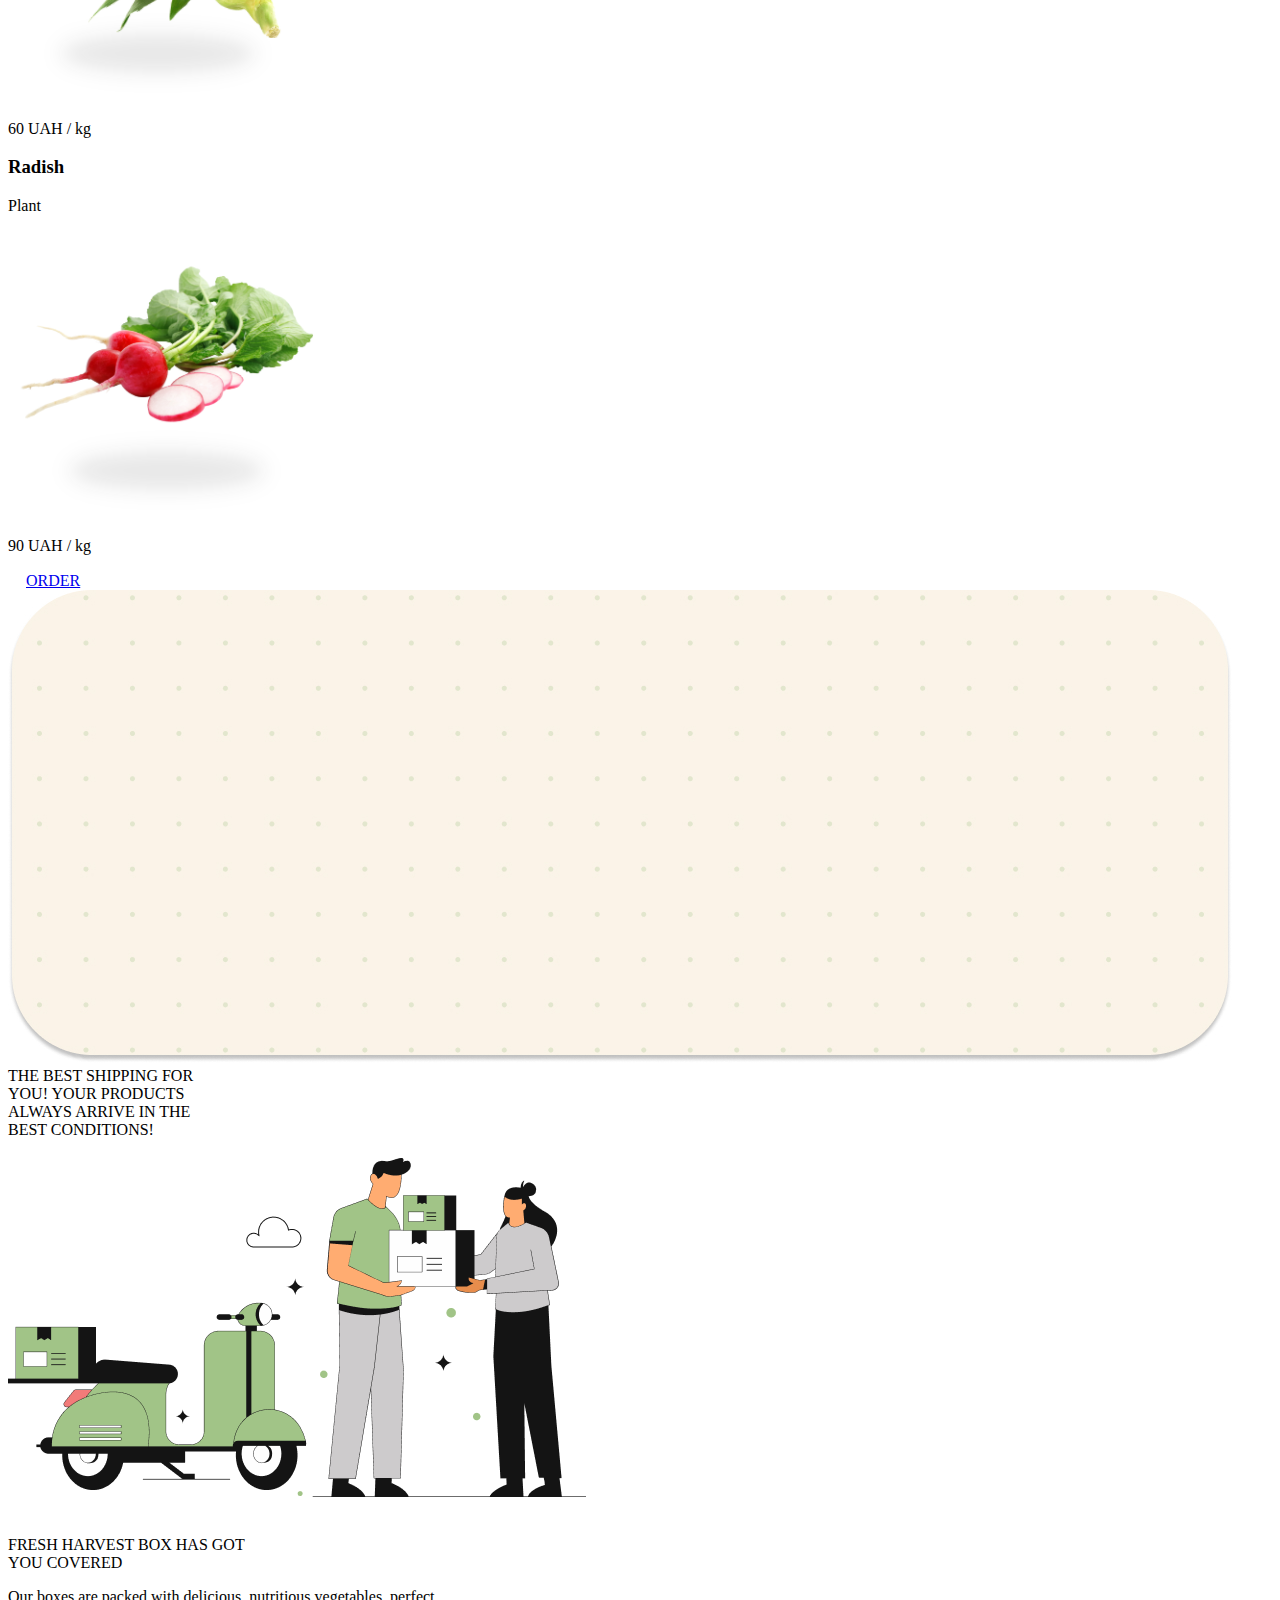
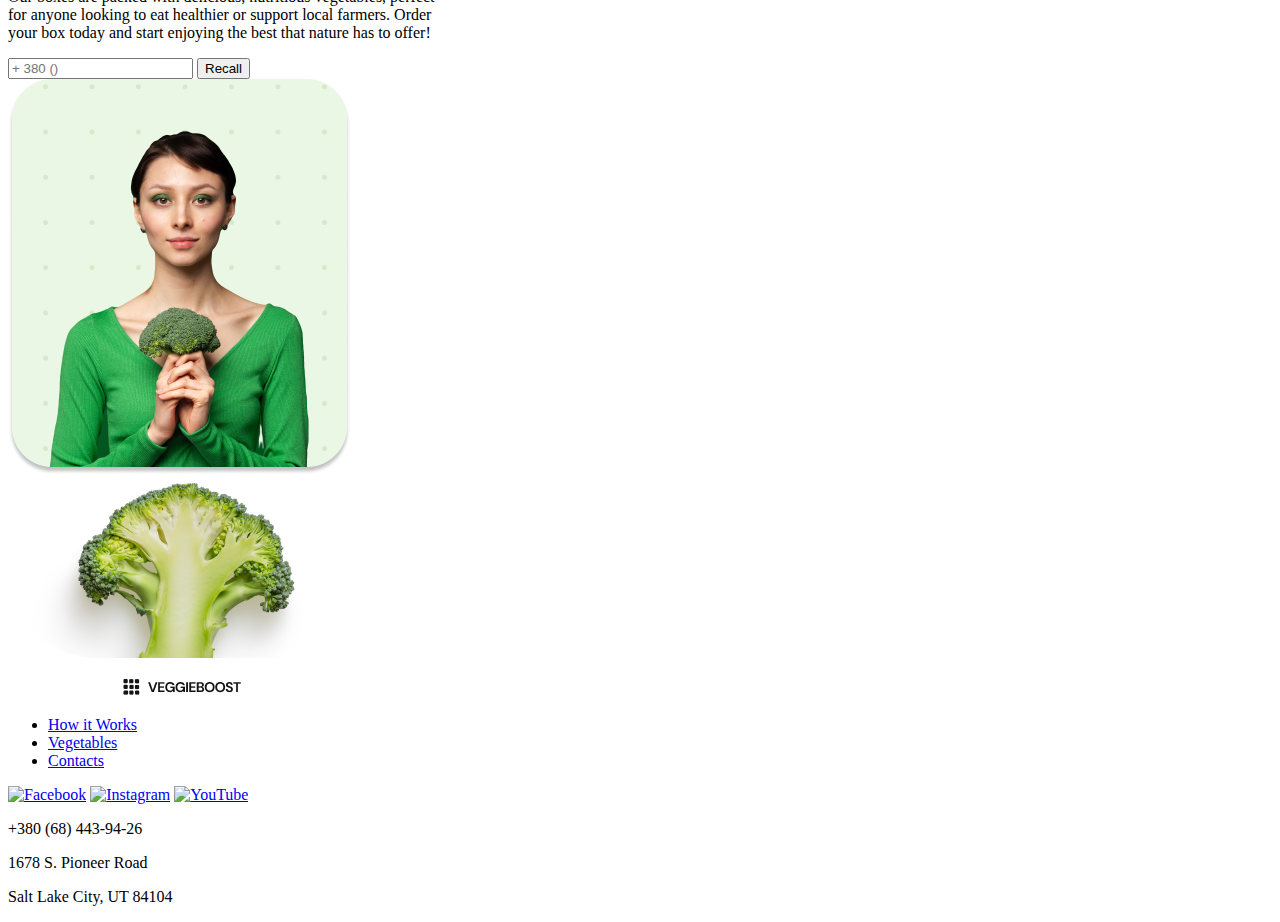
==== commit dbd55a0f: "add broccoli logo footer" ====
--- a/index.html
+++ b/index.html
@@ -292,7 +292,7 @@
           <p class="text-block-b">FRESH HARVEST BOX HAS GOT<br> YOU COVERED</p>
           <p class="text-block-c">Our boxes are packed with delicious, nutritious vegetables, perfect <br>for anyone looking to eat healthier or support local farmers. 
 Order <br>your box today and start enjoying the best that nature has to offer!</p>
-        <div class="text-block-d"><input id="input-block-d" type="text" placeholder="+ 380 ()"> <button id="button-block-d">Recall</button></class=></div>
+        <div class="text-block-d"><input id="input-block-d" type="text" placeholder="+ 380 ()"> <button id="button-block-d">Recall</button></div>
 </div>
 
       <div class="bl bl-2">
@@ -307,11 +307,11 @@
       <div class="footer__content">
         <div class="footer__left">
           <img
-            src="path-to-broccoli-image.jpg"
-            alt="Broccoli"
+            src="./assets/img/pictures/logo_images.png"
+            alt="Broccoli_logo"
             class="footer__image"
           />
-          <p class="footer__logo">VEGGIEBOOST</p>
+          <!-- <p class="footer__logo">VEGGIEBOOST</p> -->
         </div>
         <div class="footer__middle">
           <nav>
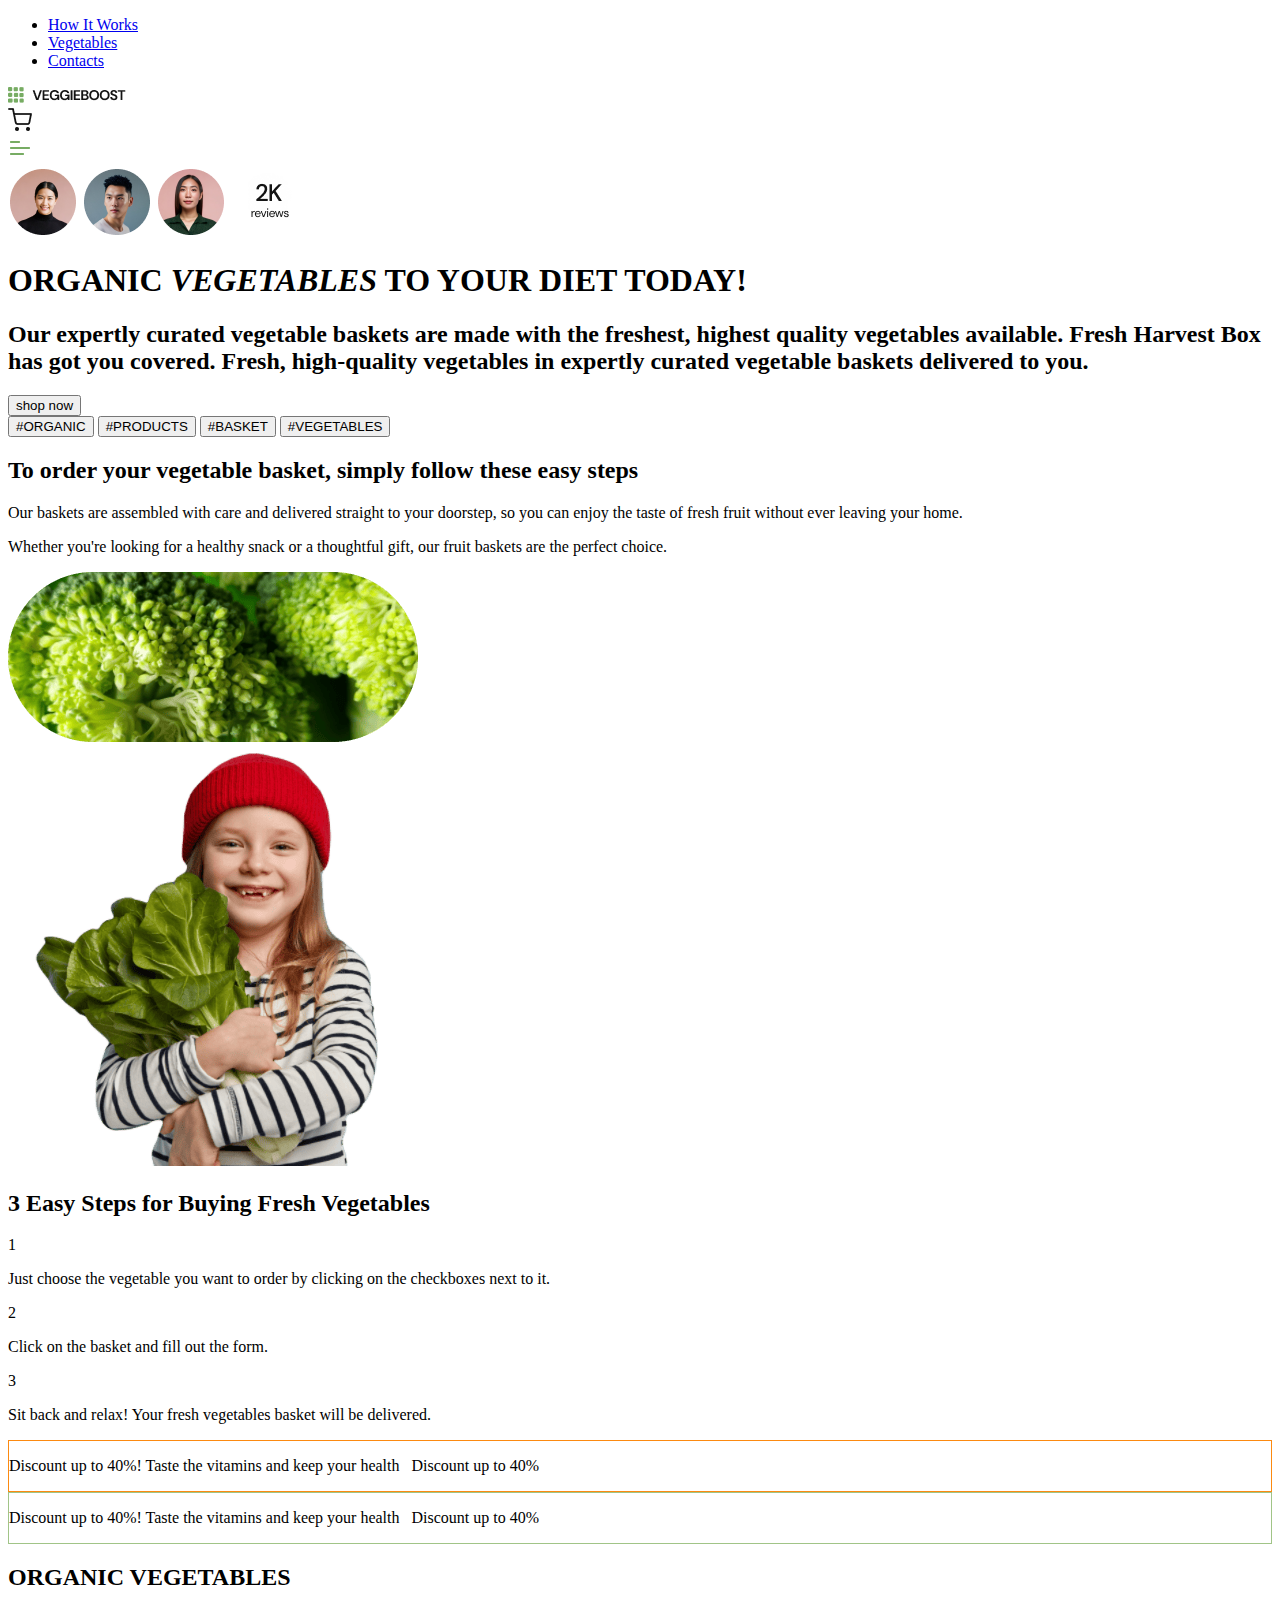
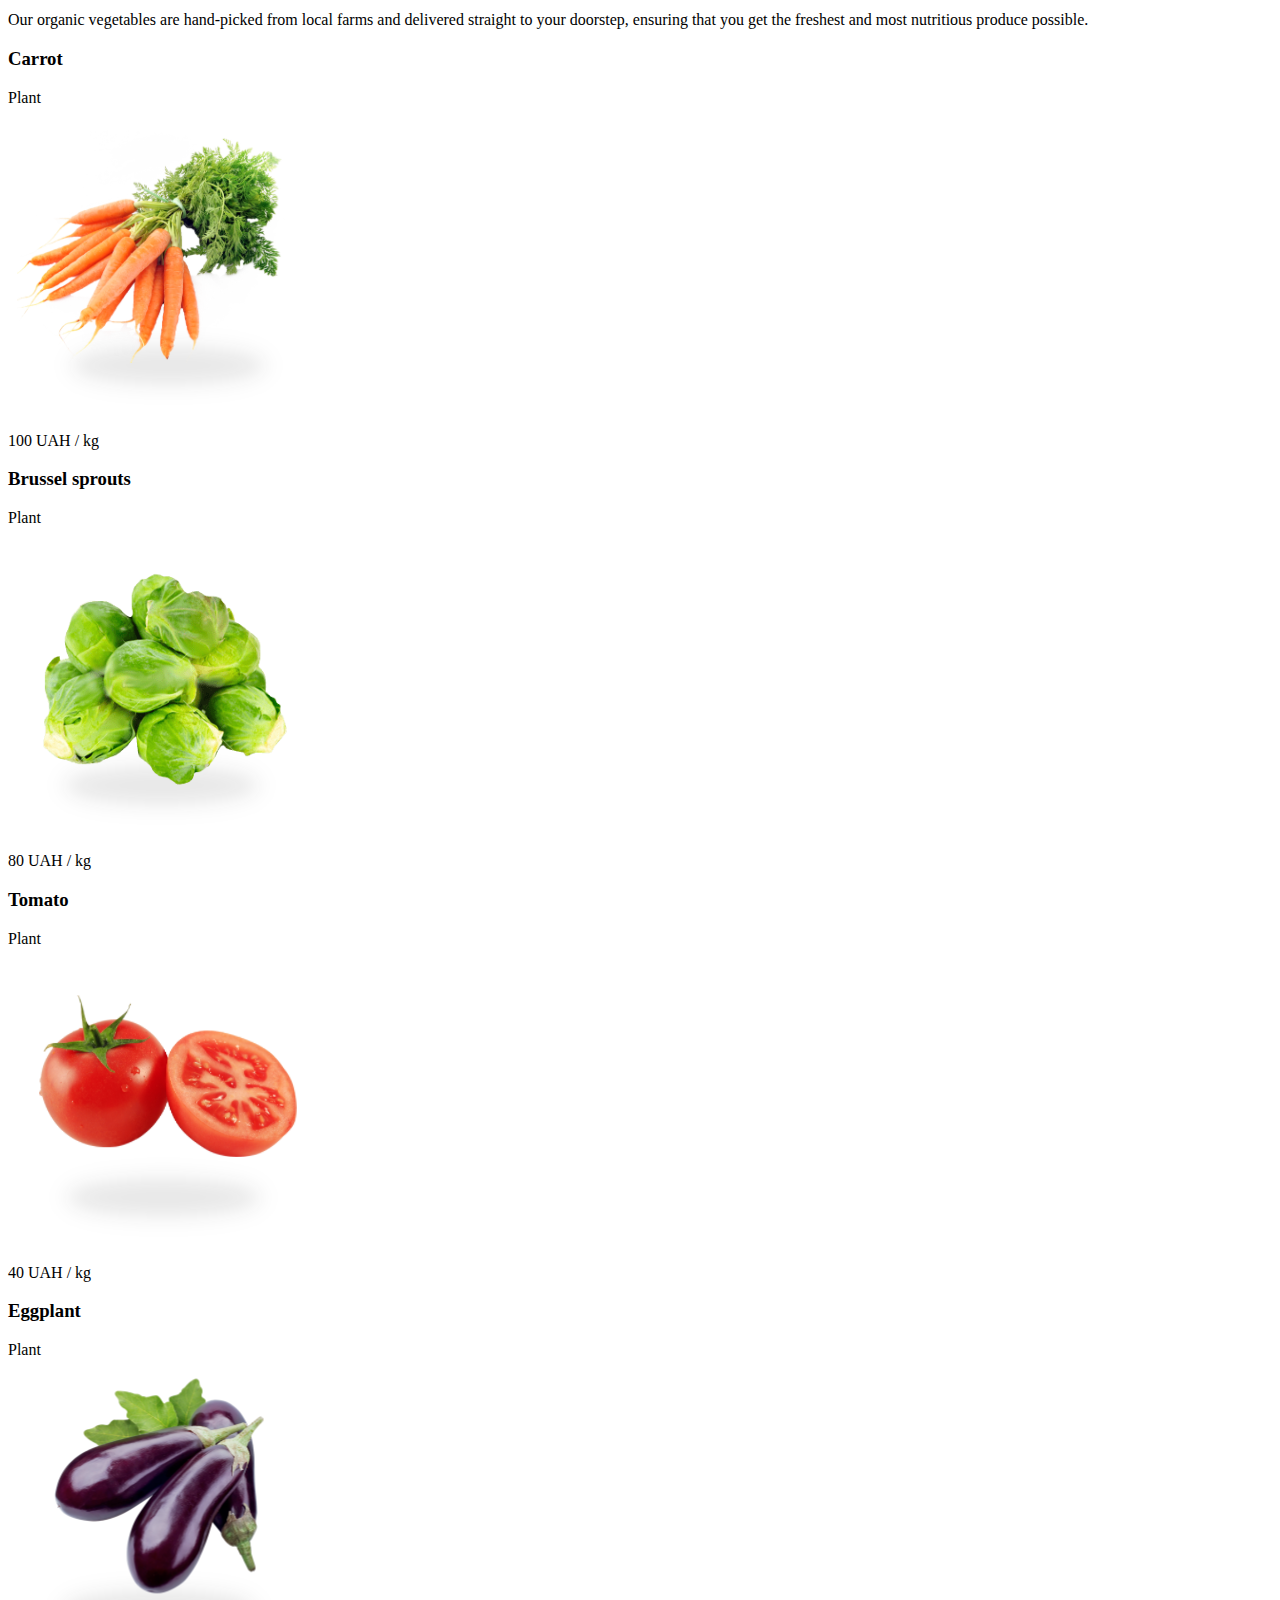
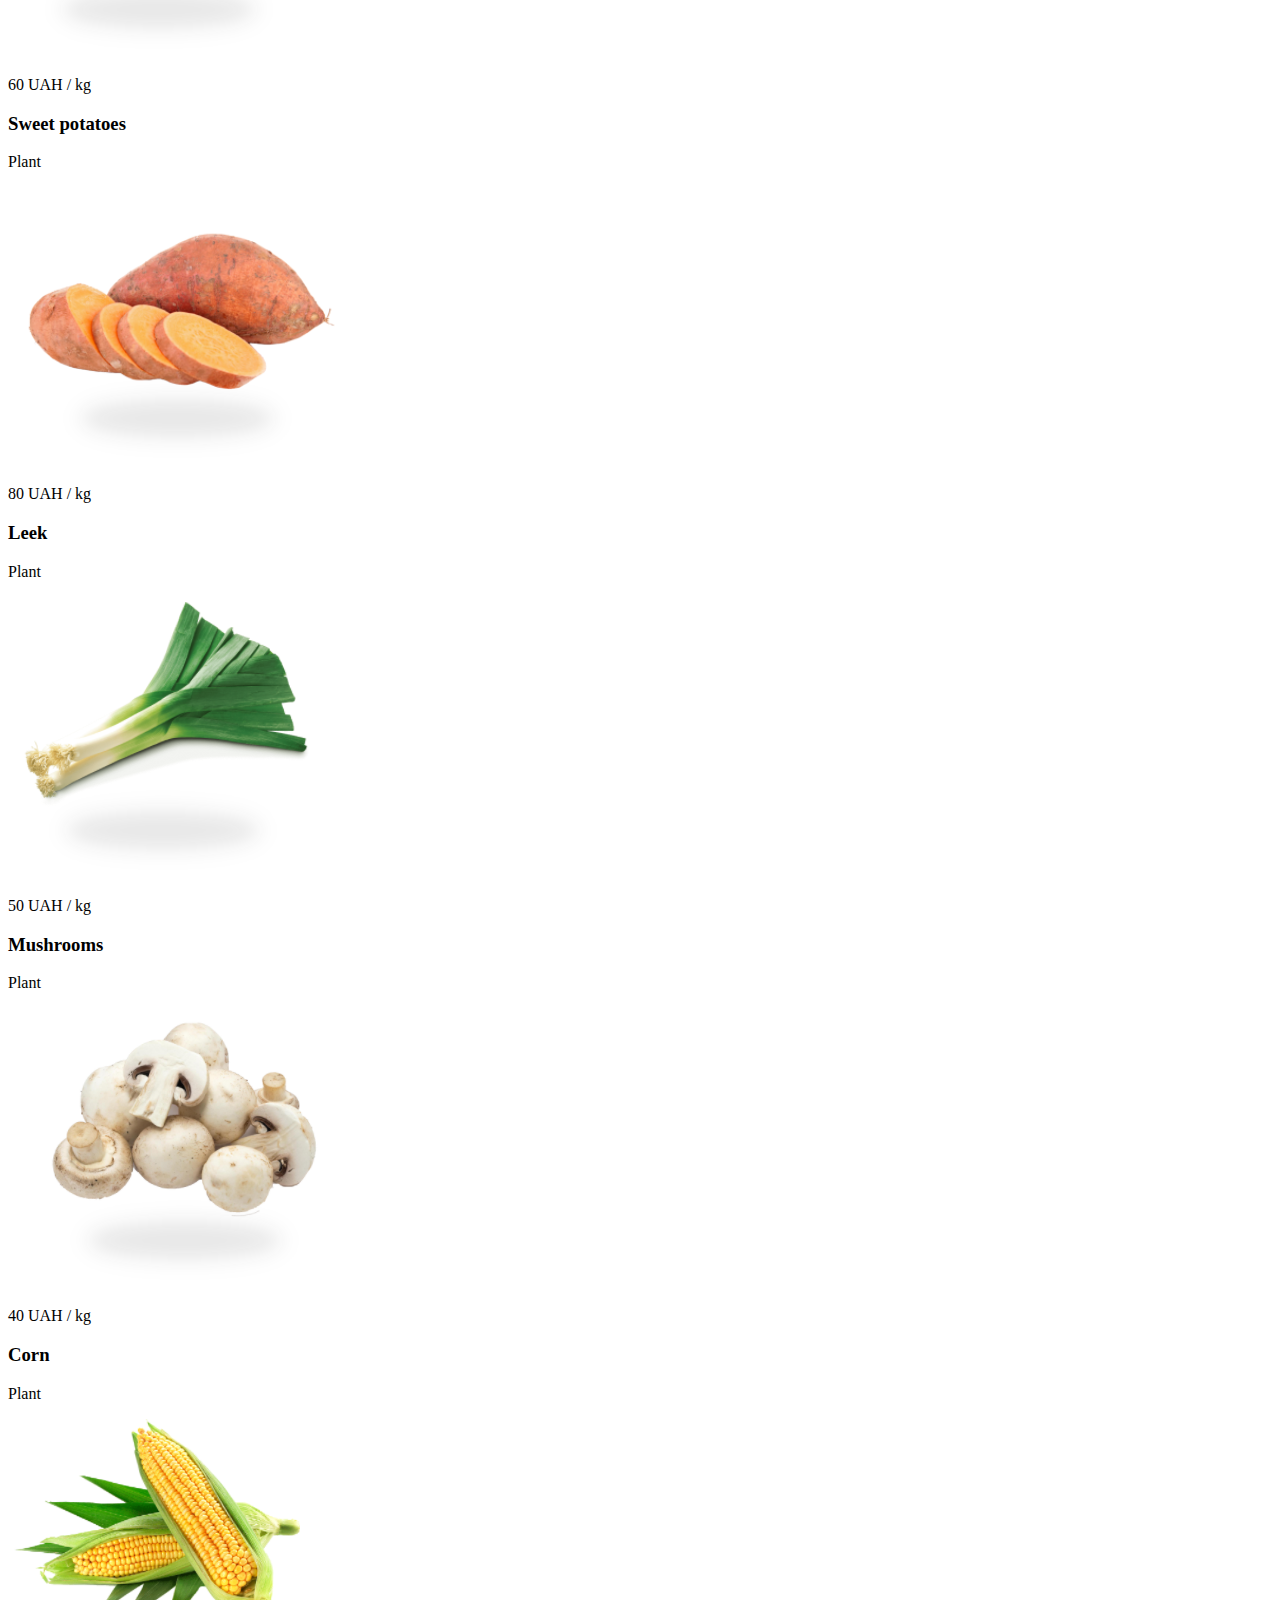
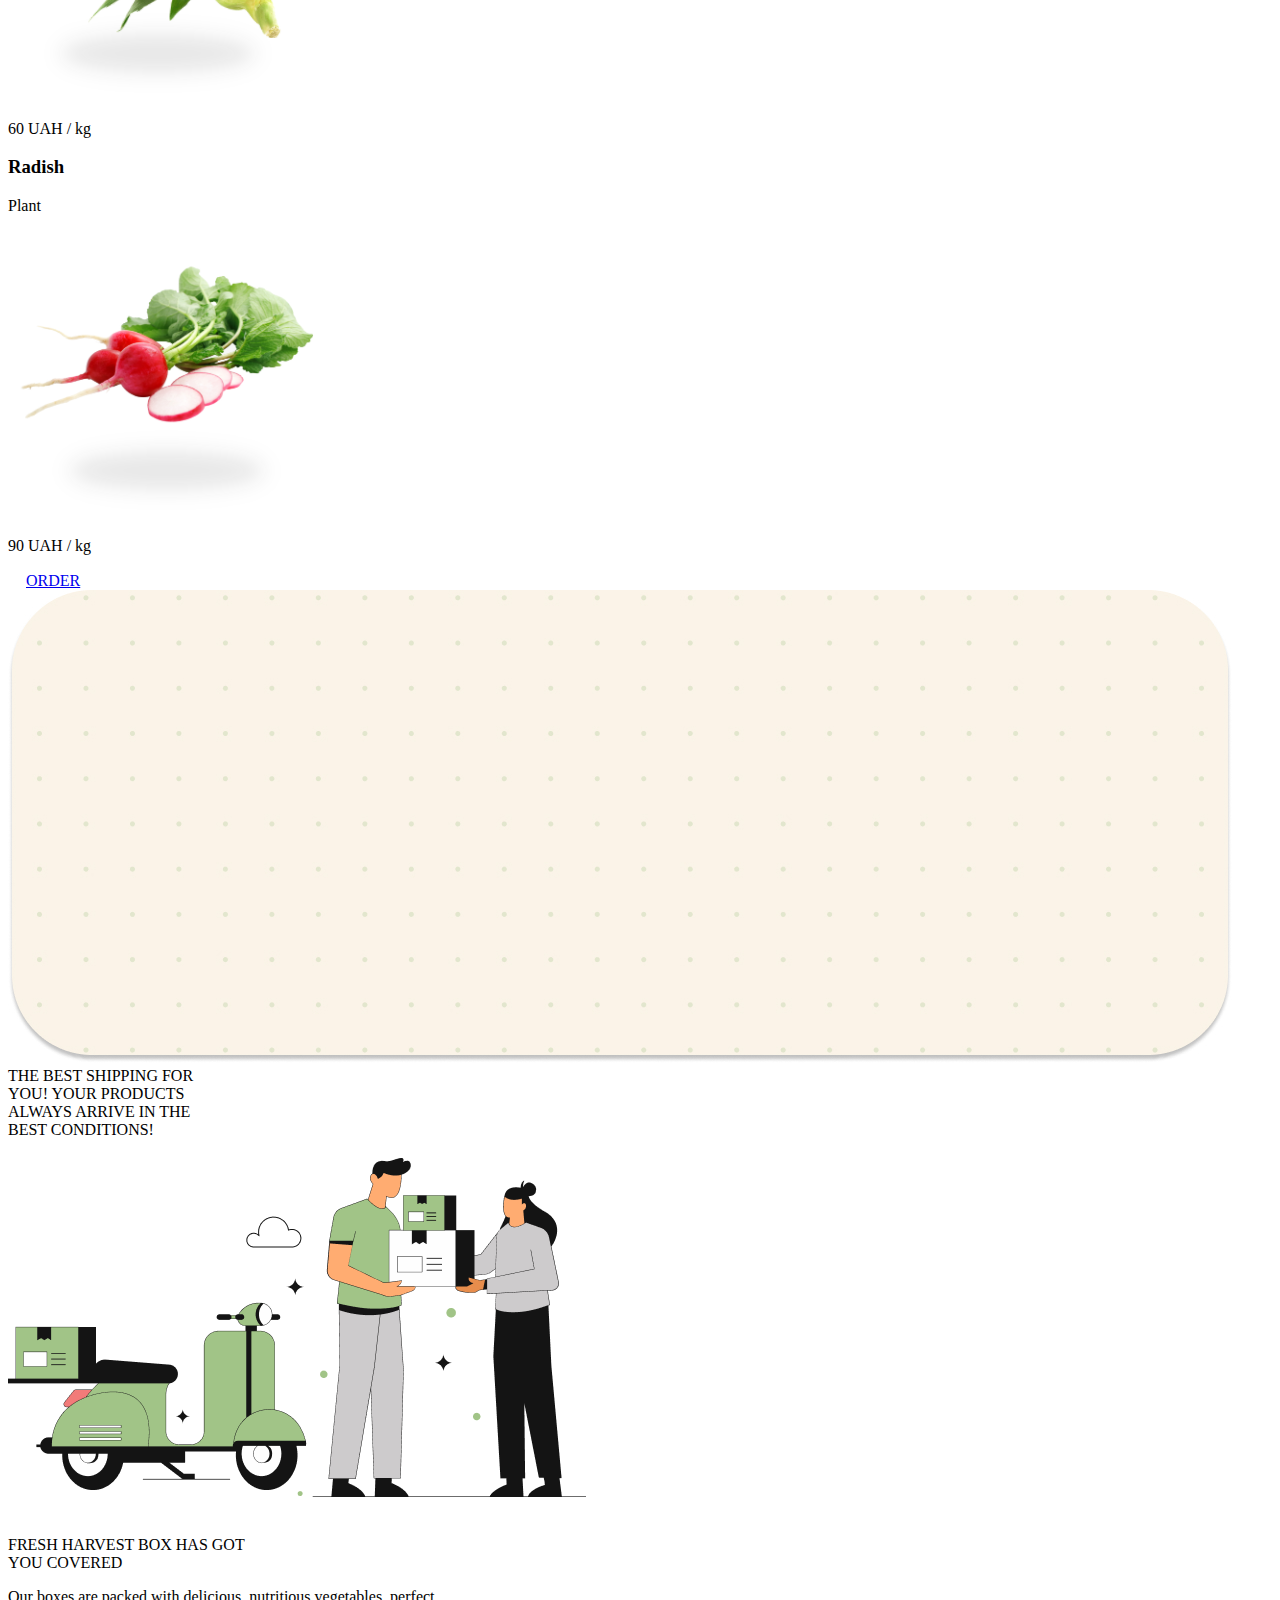
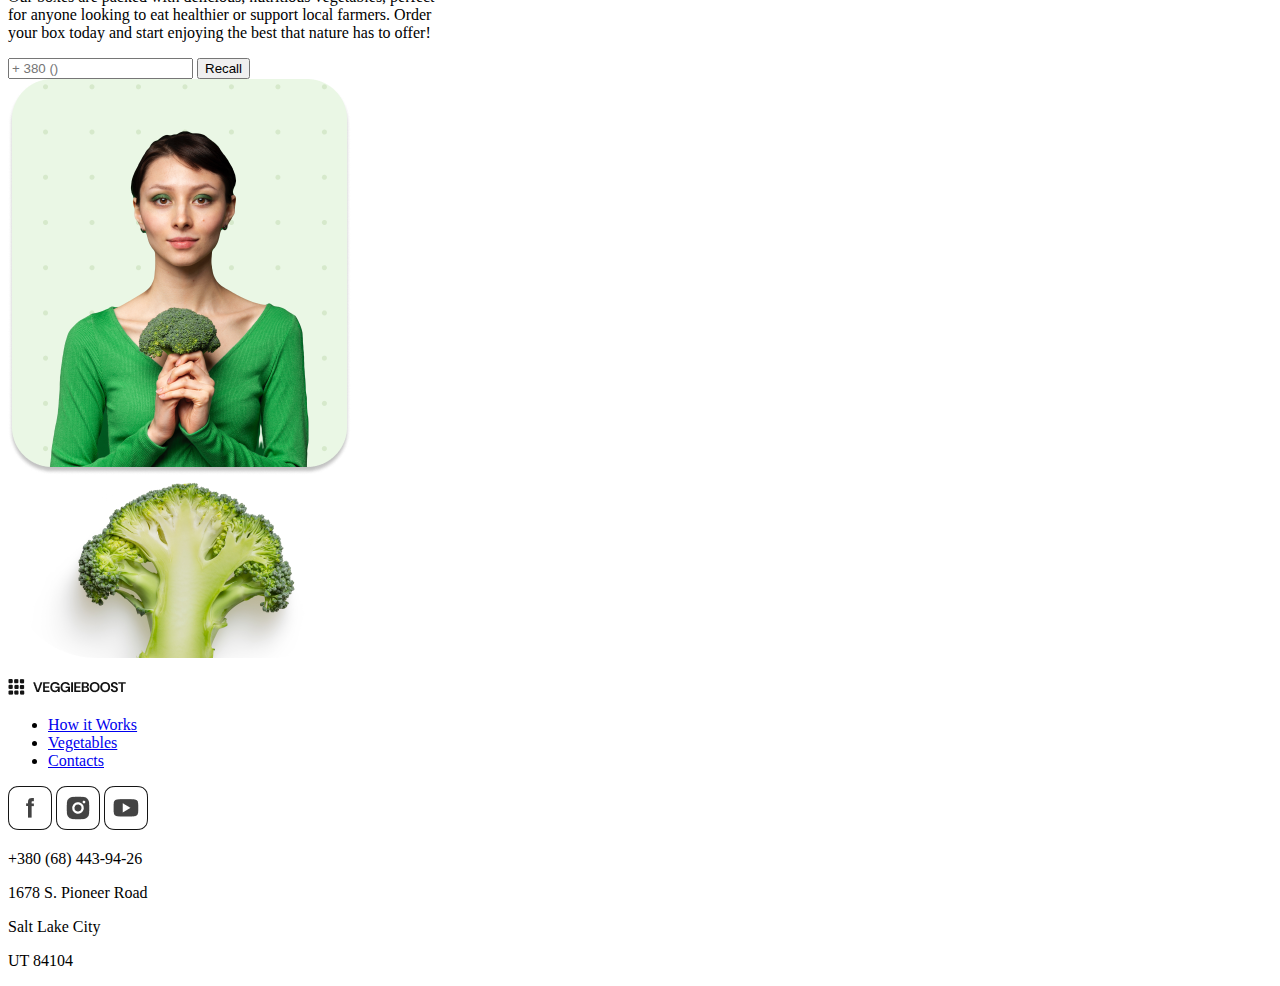
==== commit 384abad8: "fix footer" ====
--- a/index.html
+++ b/index.html
@@ -307,11 +307,11 @@
       <div class="footer__content">
         <div class="footer__left">
           <img
-            src="./assets/img/pictures/logo_images.png"
-            alt="Broccoli_logo"
+            src="./assets/img/pictures/img_vegetables_broccoli.png"
+            alt="Broccoli"
             class="footer__image"
           />
-          <!-- <p class="footer__logo">VEGGIEBOOST</p> -->
+          <p class="footer__logo"><img src="./assets/img/pictures/logo_black.png" alt="logo_sign"></p>
         </div>
         <div class="footer__middle">
           <nav>
@@ -325,17 +325,18 @@
         <div class="footer__right">
           <div class="footer__socials">
             <a href="#"
-              ><img src="path-to-facebook-icon.png" alt="Facebook"
+              ><img src="./assets/img/pictures/logo_f.png" alt="Facebook"
             /></a>
             <a href="#"
-              ><img src="path-to-instagram-icon.png" alt="Instagram"
+              ><img src="./assets/img/pictures/logo_i.png" alt="Instagram"
             /></a>
-            <a href="#"><img src="path-to-youtube-icon.png" alt="YouTube" /></a>
+            <a href="#"><img src="./assets/img/pictures/logo_y.png" alt="YouTube" /></a>
           </div>
           <div class="footer__contact">
             <p>+380 (68) 443-94-26</p>
             <p>1678 S. Pioneer Road</p>
-            <p>Salt Lake City, UT 84104</p>
+            <p>Salt Lake City</p>
+            <p>UT 84104</p>
           </div>
         </div>
       </div>
